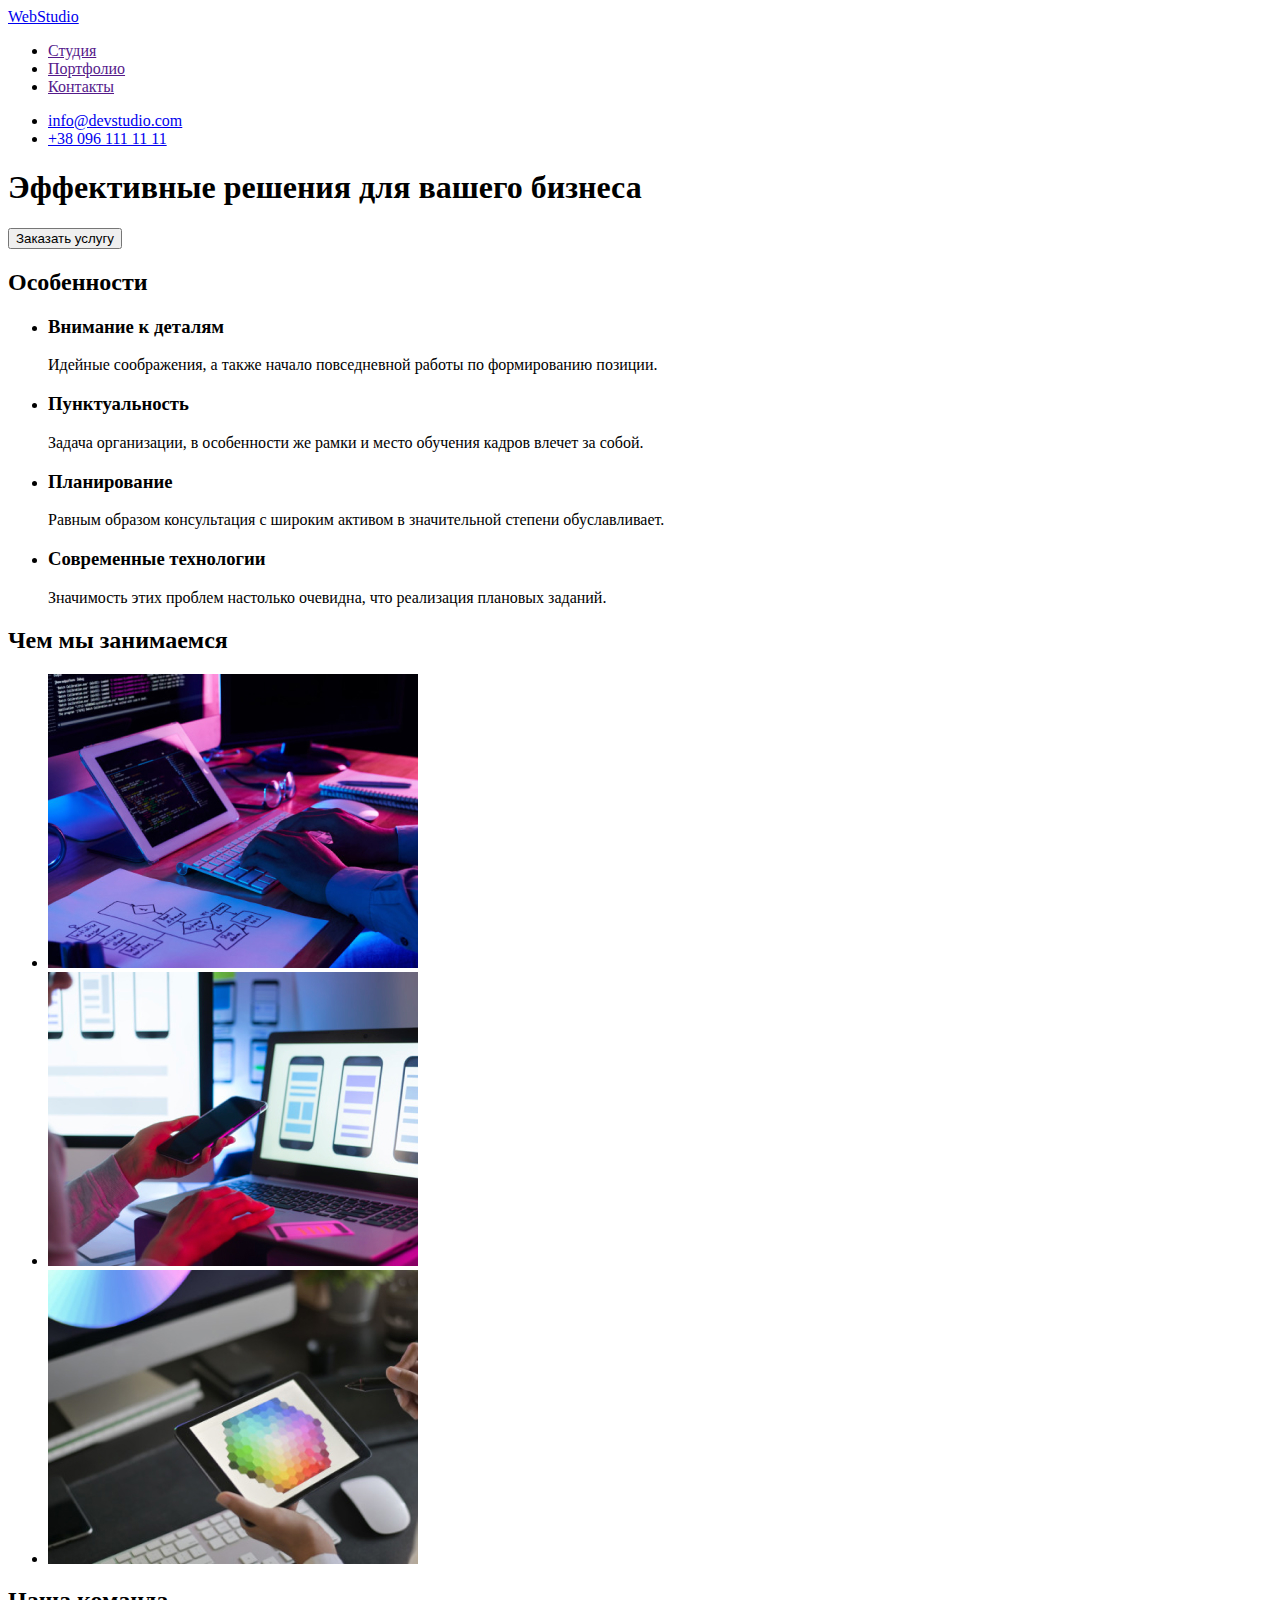
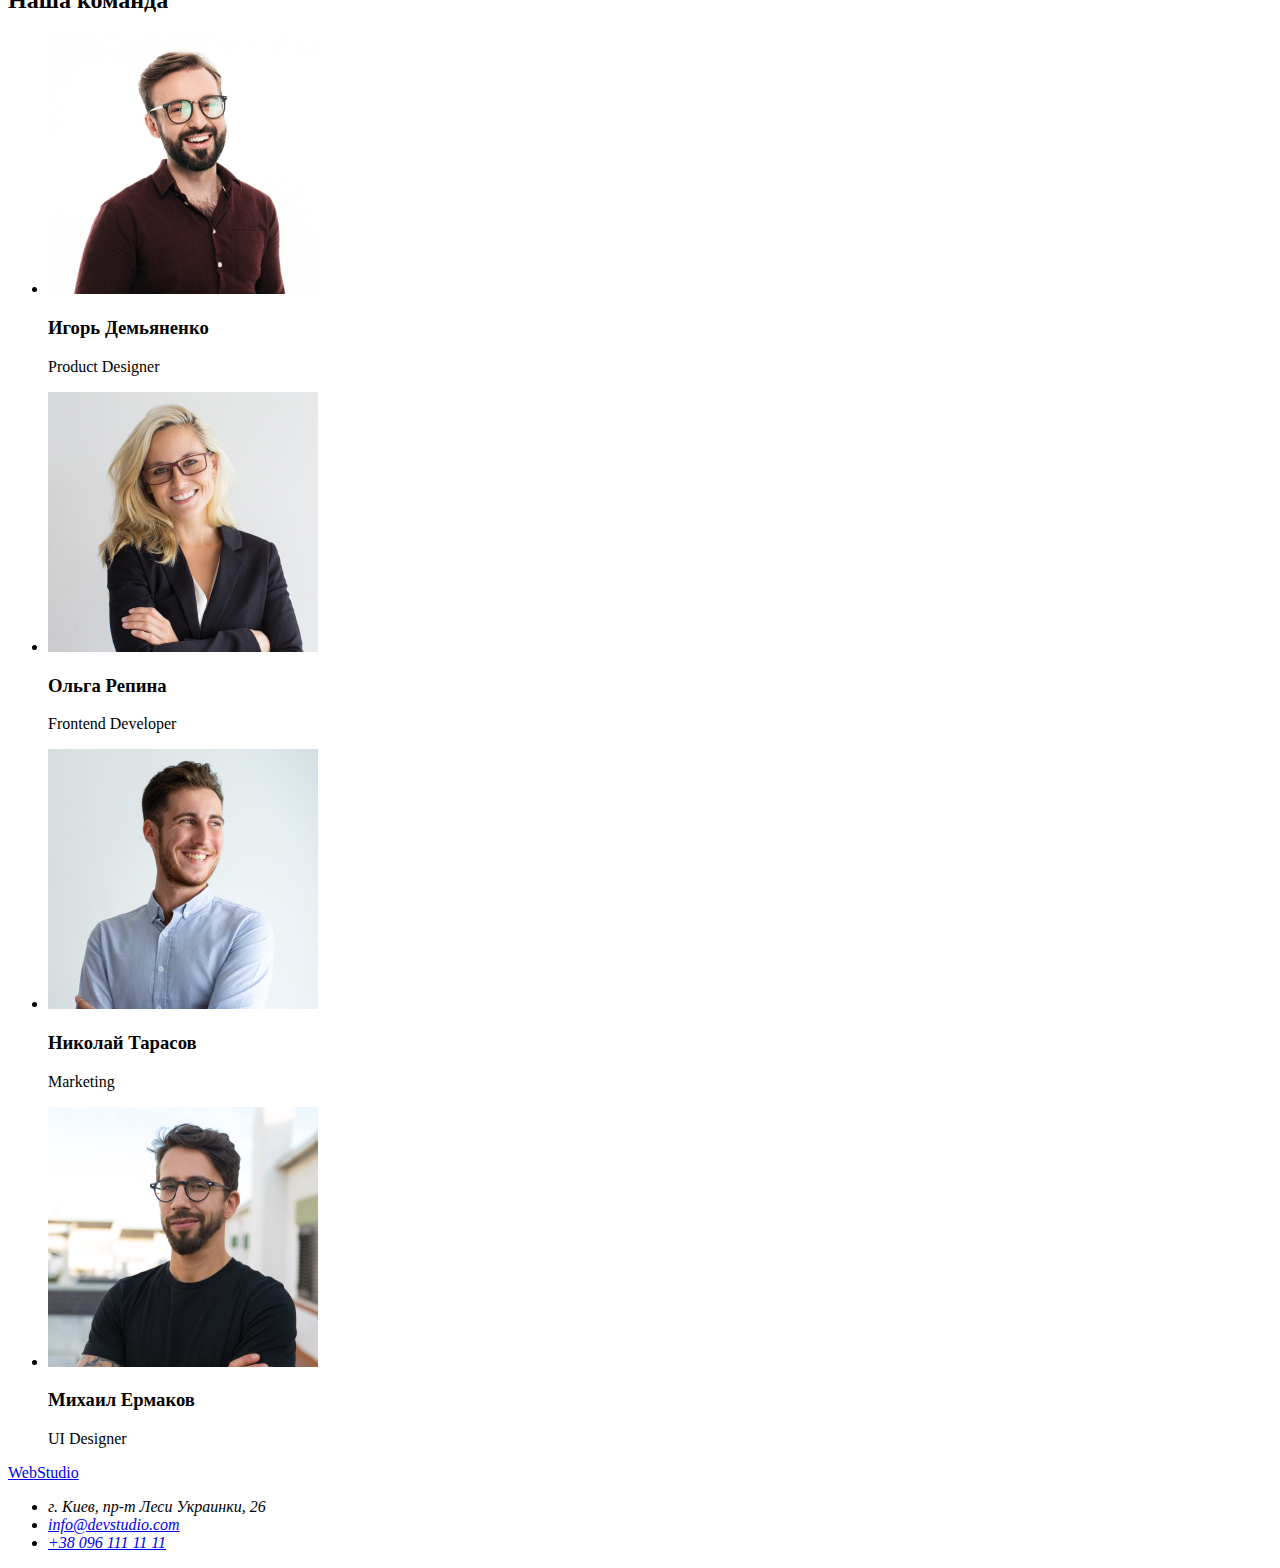
==== index.html @ df08034e "Copy files from first HW" ====
<!DOCTYPE html>
<html lang="ru">
<head>
    <meta charset="UTF-8">
    <meta http-equiv="X-UA-Compatible" content="IE=edge">
    <meta name="viewport" content="width=device-width, initial-scale=1.0">
    <title>Document</title>
</head>
<body>
    <!--Хэдер-->
    <header>
        <nav>
            <a lang="en" href="./index.html">WebStudio</a>
            <ul>
                <li><a href="">Студия</a></li>
                <li><a href="">Портфолио</a></li>
                <li><a href="">Контакты</a></li>
            </ul>
        </nav>
        <ul>
            <li><a lang="en" href="mailto:info@devstudio.com">info@devstudio.com</a></li>
            <li><a href="tel:+380961111111">+38 096 111 11 11</a></li>
        </ul>
    </header>
    <main>
        <!--Окно заказа услуги-->
        <section>
            <h1>Эффективные решения для вашего бизнеса</h1>
            <button type="button">Заказать услугу</button>
        </section>
        <!--Особенности-->
        <section>
            <h2>Особенности</h2>
            <ul>
                <li>
                    <h3>Внимание к деталям</h3>
                    <p>
                        Идейные соображения, а также начало повседневной работы по формированию позиции.
                    </p>
                </li>
                <li>
                    <h3>Пунктуальность</h3>
                    <p>
                        Задача организации, в особенности же рамки и место обучения кадров влечет за собой.
                    </p>
                </li>
                <li>
                    <h3>Планирование</h3>
                    <p>
                        Равным образом консультация с широким активом в значительной степени обуславливает.
                    </p>
                </li>
                <li>
                    <h3>Современные технологии</h3>
                <p>
                    Значимость этих проблем настолько очевидна, что реализация плановых заданий.
                </p>
                </li>
            </ul>
        </section>
        <!--Чем мы занимаемся-->
        <section>
            <h2>Чем мы занимаемся</h2>
            <ul>
                <li>
                    <img src="./images/box1.jpg" alt="Разработка для pc" width="370" height="294">
                </li>
                <li>
                    <img src="./images/box2.jpg" alt="Разработка для телефонов" width="370" height="294">
                </li>
                <li>
                    <img src="./images/box3.jpg" alt="Разработка для планшетов" width="370" height="294">
                </li>
            </ul>
        </section>
        <!--Наша команда-->
        <section>
            <h2>Наша команда</h2>
            <ul>
                <li>
                    <img src="./images/img.jpg" alt="Игорь Демьяненко" width="270" height="260">
                    <h3>Игорь Демьяненко</h3>
                    <p lang="en">
                        Product Designer
                    </p>
                </li>
                <li>
                    <img src="./images/img-2.jpg" alt="Ольга Репина" width="270" height="260">
                    <h3>Ольга Репина</h3>
                    <p lang="en">
                        Frontend Developer
                    </p>
                </li>
                <li>
                    <img src="./images/img-3.jpg" alt="Николай Тарасов" width="270" height="260">
                    <h3>Николай Тарасов</h3>
                    <p lang="en">
                        Marketing
                    </p>
                </li>
                <li>
                    <img src="./images/img-4.jpg" alt="Михаил Ермаков" width="270" height="260">
                    <h3>Михаил Ермаков</h3>
                    <p lang="en">
                        UI Designer
                    </p>
                </li>
            </ul>
        </section>
    </main>
    <!--Футер-->
    <footer>
        <a lang="en" href="./index.html">WebStudio</a>
        <address>
            <ul>
                <li>г. Киев, пр-т Леси Украинки, 26</li>
                <li><a lang="en" href="mailto:info@devstudio.com">info@devstudio.com</a></li>
                <li><a href="tel:+380961111111">+38 096 111 11 11</a></li>
            </ul>
        </address>
    </footer>  
</body>
</html>
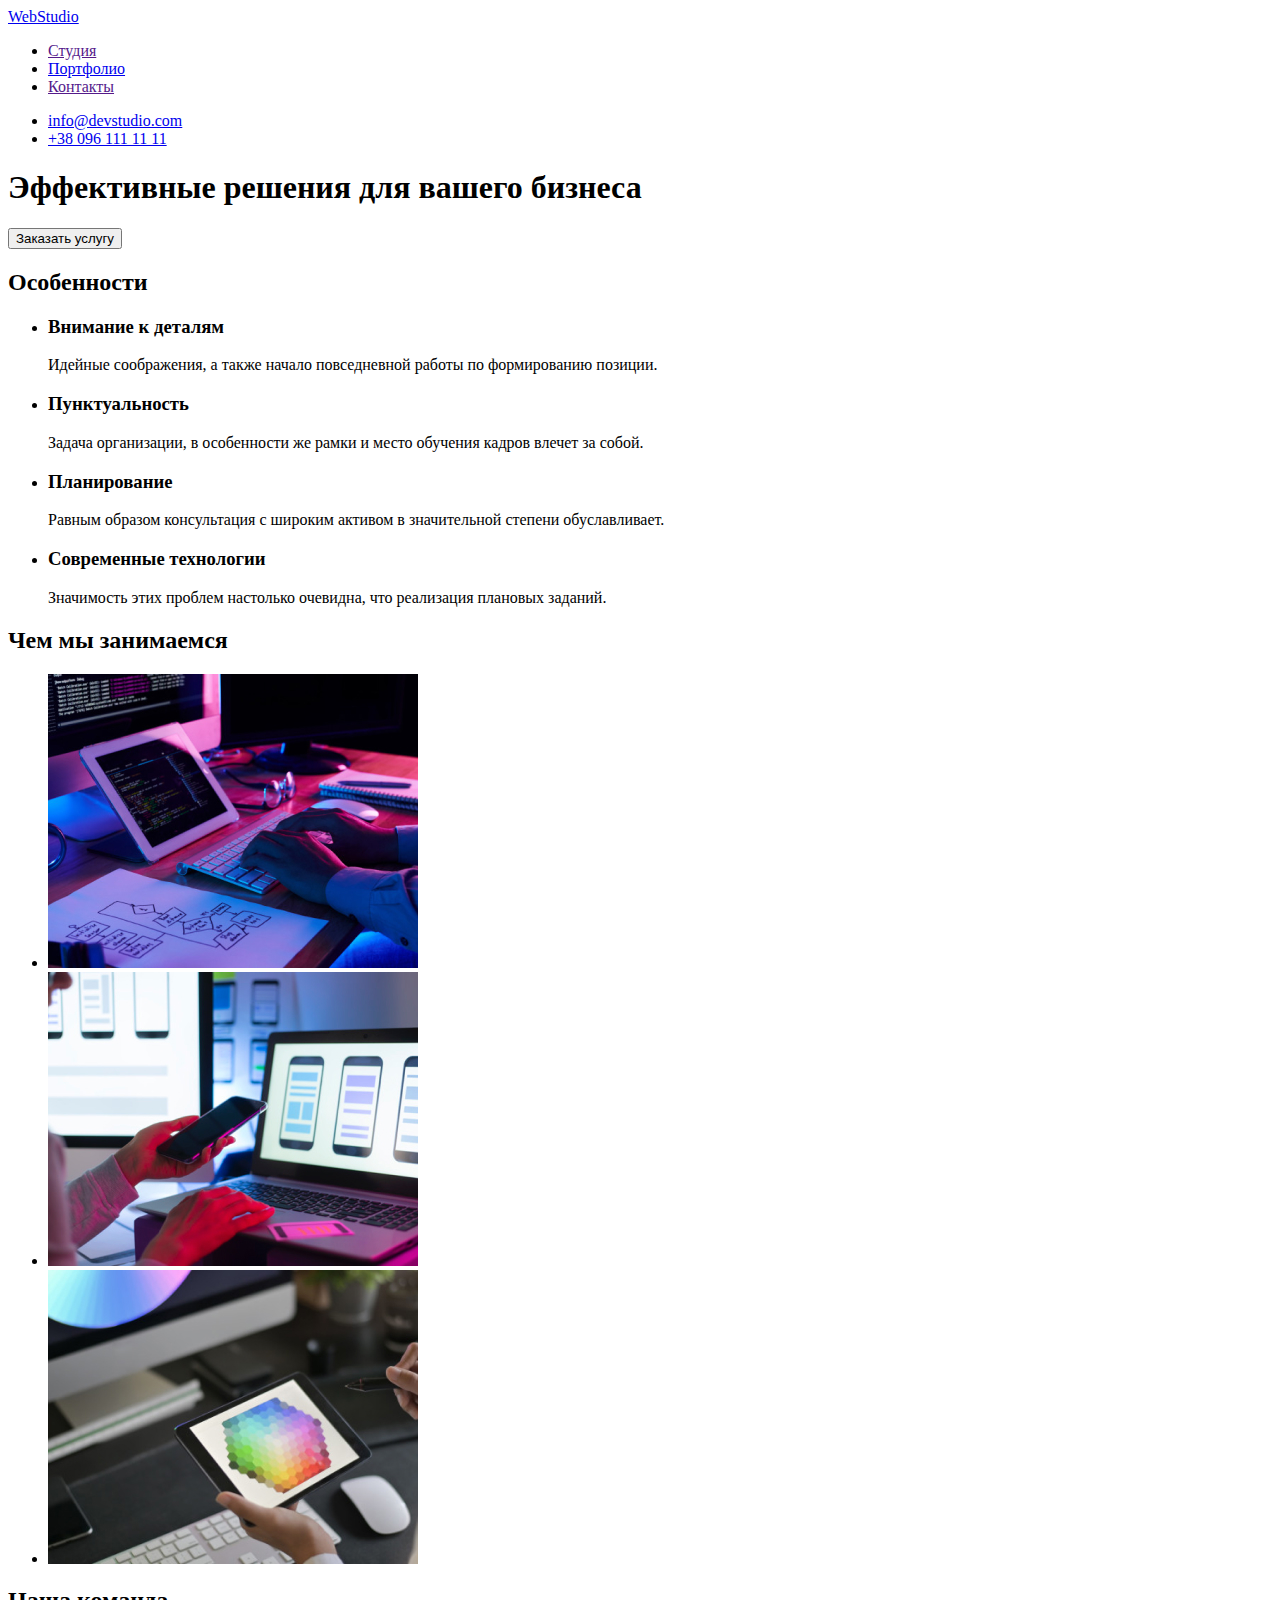
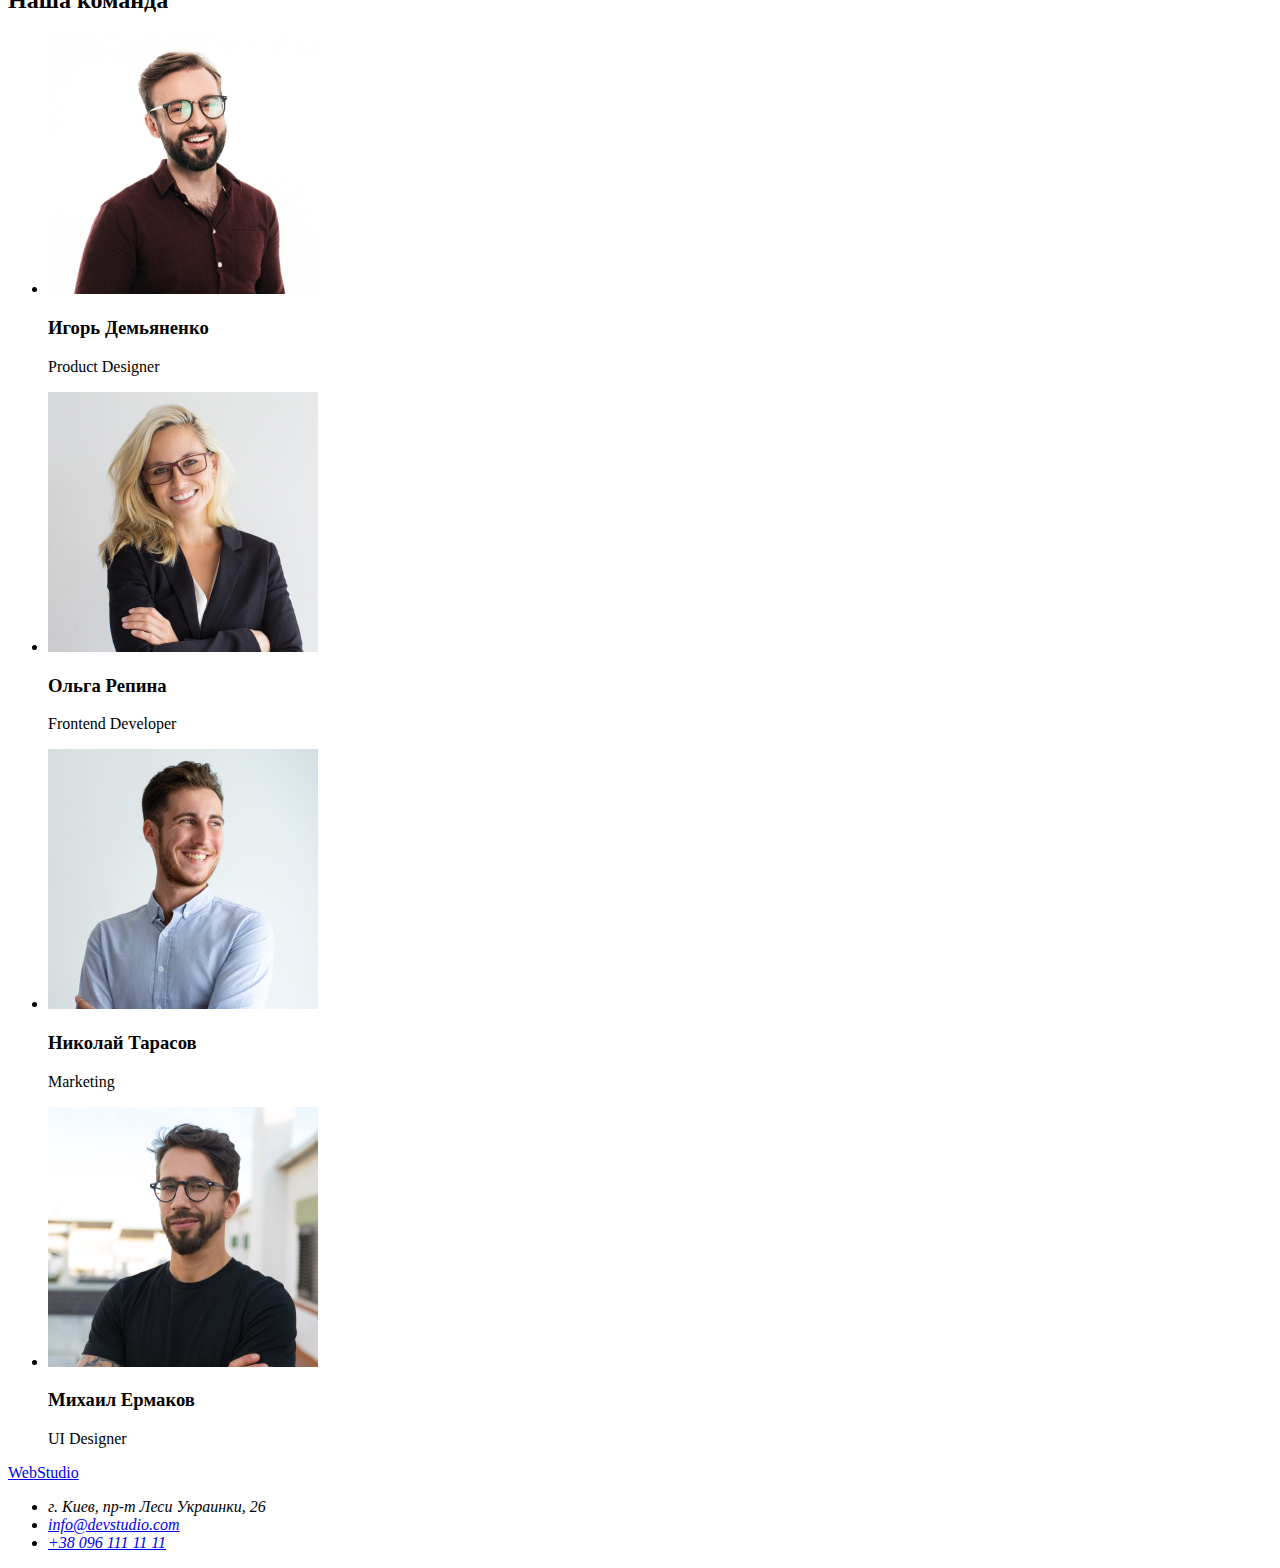
==== commit bba48d1f: "download new img files, create portfolio.html" ====
--- a/index.html
+++ b/index.html
@@ -4,6 +4,14 @@
     <meta charset="UTF-8">
     <meta http-equiv="X-UA-Compatible" content="IE=edge">
     <meta name="viewport" content="width=device-width, initial-scale=1.0">
+    <link rel="preconnect" href="https://fonts.googleapis.com">
+    <link rel="preconnect" href="https://fonts.gstatic.com" crossorigin>
+    <link href="https://fonts.googleapis.com/css2?family=Raleway:wght@700&display=swap" rel="stylesheet">
+    <link rel="preconnect" href="https://fonts.googleapis.com">
+    <link rel="preconnect" href="https://fonts.gstatic.com" crossorigin>
+    <link href="https://fonts.googleapis.com/css2?family=Raleway:wght@700&family=Roboto:wght@400;500;700;900&display=swap"
+        rel="stylesheet">
+    <link rel="stylesheet" href="./css/styles.css">
     <title>Document</title>
 </head>
 <body>
@@ -13,7 +21,7 @@
             <a lang="en" href="./index.html">WebStudio</a>
             <ul>
                 <li><a href="">Студия</a></li>
-                <li><a href="">Портфолио</a></li>
+                <li><a href="./portfolio.html">Портфолио</a></li>
                 <li><a href="">Контакты</a></li>
             </ul>
         </nav>
@@ -63,13 +71,13 @@
             <h2>Чем мы занимаемся</h2>
             <ul>
                 <li>
-                    <img src="./images/box1.jpg" alt="Разработка для pc" width="370" height="294">
+                    <img src="./images/img-1.jpg" alt="Разработка для pc" width="370" height="294">
                 </li>
                 <li>
-                    <img src="./images/box2.jpg" alt="Разработка для телефонов" width="370" height="294">
+                    <img src="./images/img-2.jpg" alt="Разработка для телефонов" width="370" height="294">
                 </li>
                 <li>
-                    <img src="./images/box3.jpg" alt="Разработка для планшетов" width="370" height="294">
+                    <img src="./images/img-3.jpg" alt="Разработка для планшетов" width="370" height="294">
                 </li>
             </ul>
         </section>
@@ -78,28 +86,28 @@
             <h2>Наша команда</h2>
             <ul>
                 <li>
-                    <img src="./images/img.jpg" alt="Игорь Демьяненко" width="270" height="260">
+                    <img src="./images/img-4.jpg" alt="Игорь Демьяненко" width="270" height="260">
                     <h3>Игорь Демьяненко</h3>
                     <p lang="en">
                         Product Designer
                     </p>
                 </li>
                 <li>
-                    <img src="./images/img-2.jpg" alt="Ольга Репина" width="270" height="260">
+                    <img src="./images/img-5.jpg" alt="Ольга Репина" width="270" height="260">
                     <h3>Ольга Репина</h3>
                     <p lang="en">
                         Frontend Developer
                     </p>
                 </li>
                 <li>
-                    <img src="./images/img-3.jpg" alt="Николай Тарасов" width="270" height="260">
+                    <img src="./images/img-6.jpg" alt="Николай Тарасов" width="270" height="260">
                     <h3>Николай Тарасов</h3>
                     <p lang="en">
                         Marketing
                     </p>
                 </li>
                 <li>
-                    <img src="./images/img-4.jpg" alt="Михаил Ермаков" width="270" height="260">
+                    <img src="./images/img-7.jpg" alt="Михаил Ермаков" width="270" height="260">
                     <h3>Михаил Ермаков</h3>
                     <p lang="en">
                         UI Designer
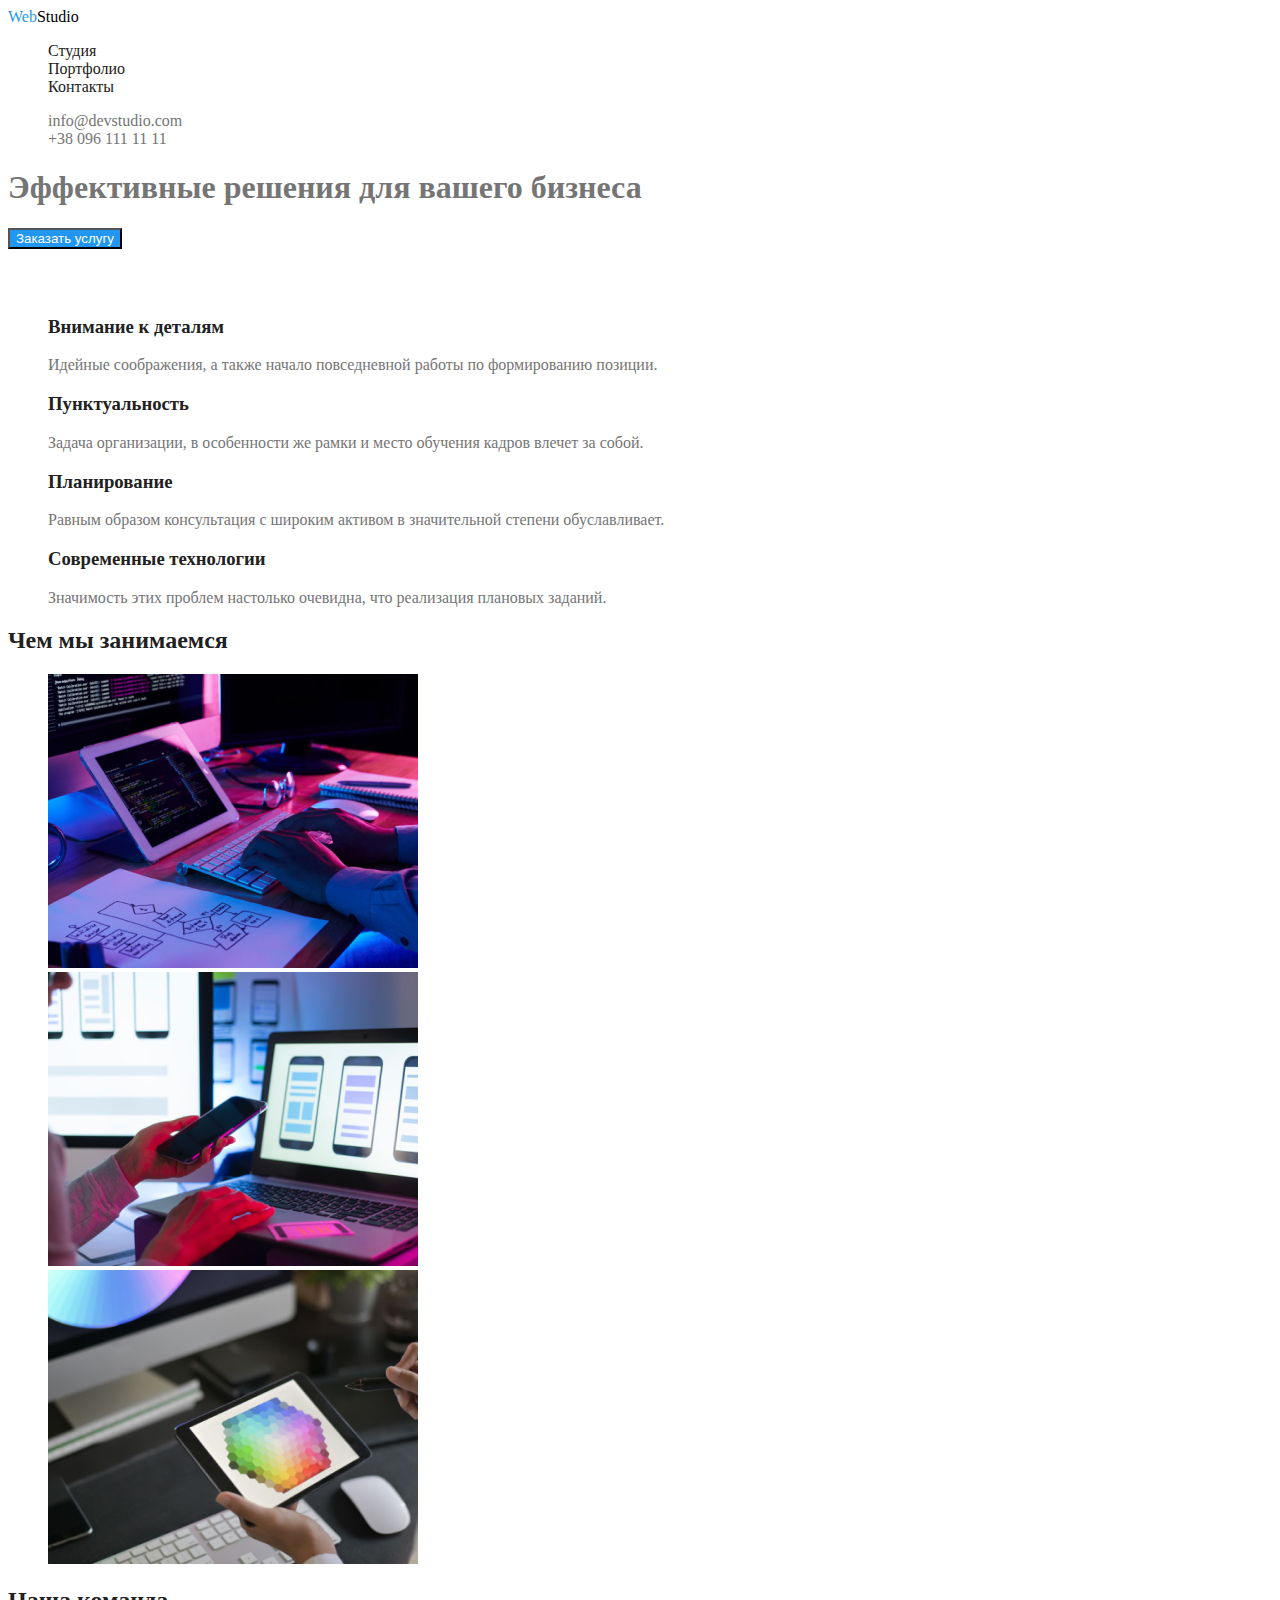
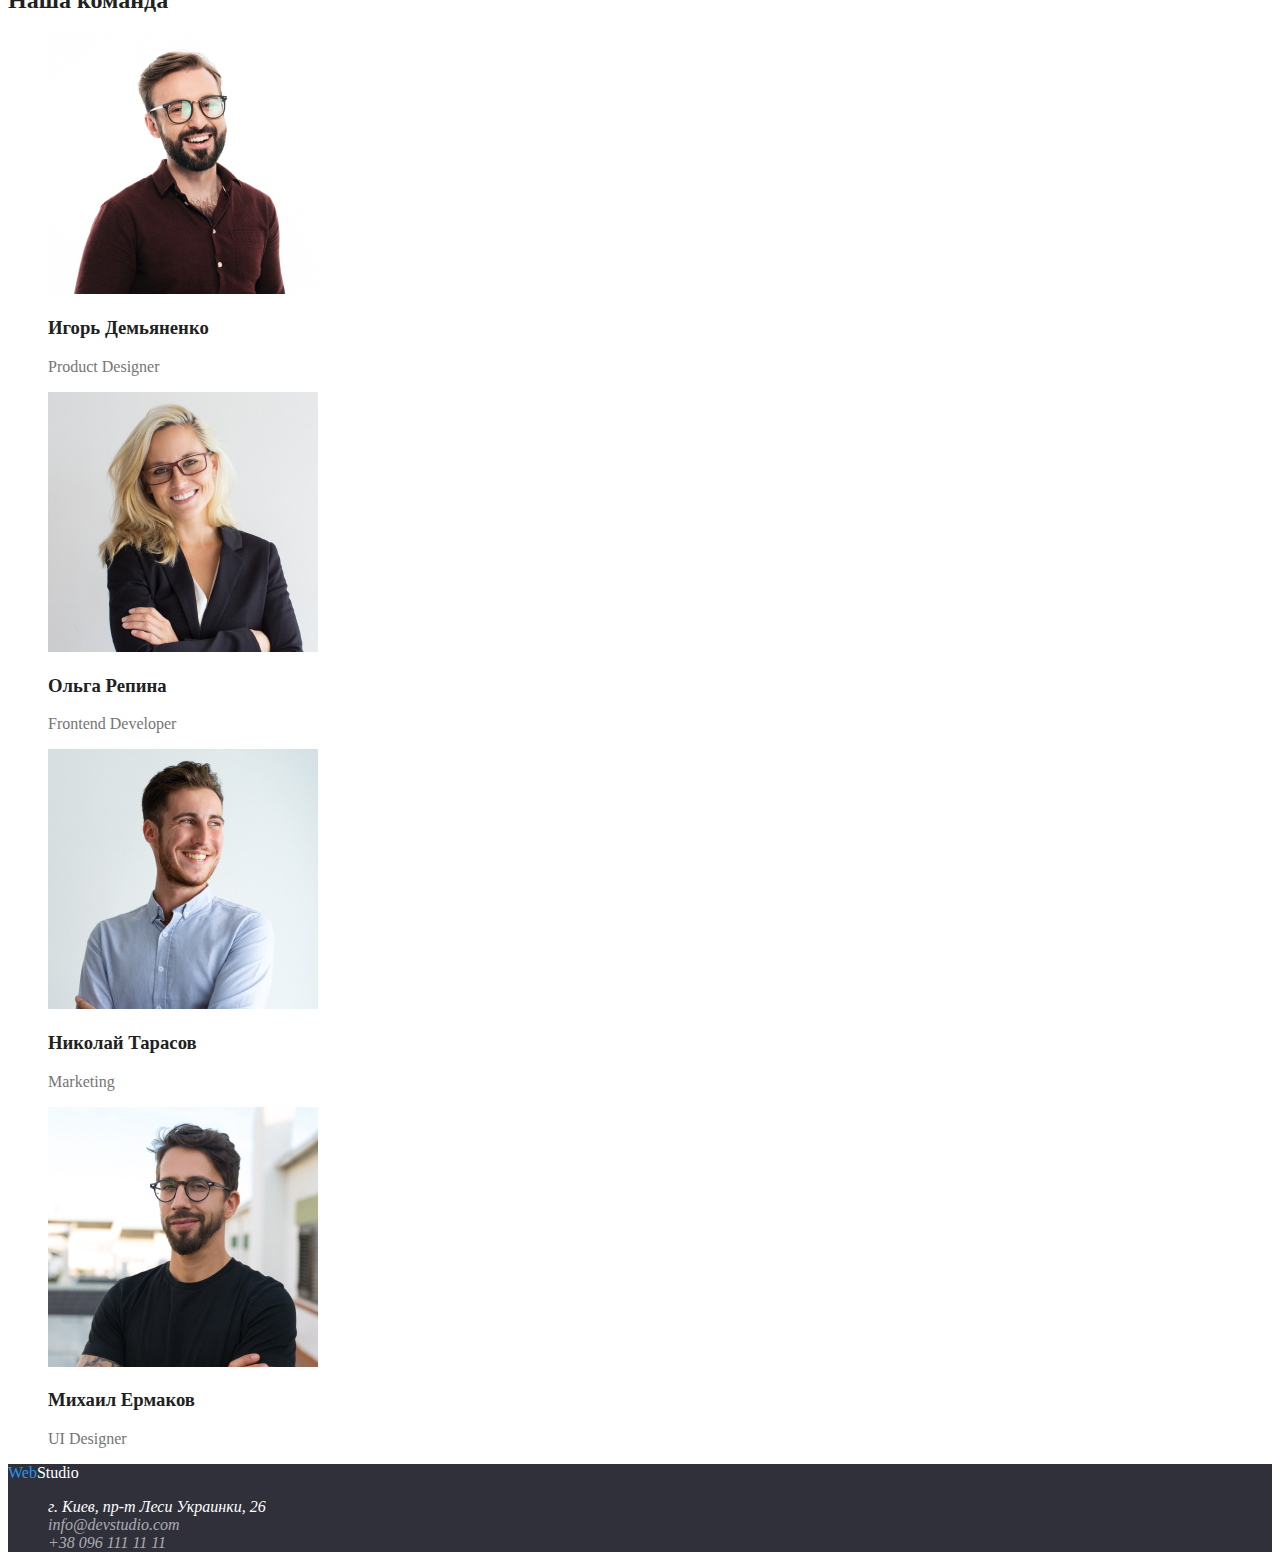
==== commit 859136ec: "edit style.css" ====
--- a/index.html
+++ b/index.html
@@ -14,52 +14,52 @@
     <link rel="stylesheet" href="./css/styles.css">
     <title>Document</title>
 </head>
-<body>
+<body class="page">
     <!--Хэдер-->
-    <header>
-        <nav>
-            <a lang="en" href="./index.html">WebStudio</a>
-            <ul>
-                <li><a href="">Студия</a></li>
-                <li><a href="./portfolio.html">Портфолио</a></li>
-                <li><a href="">Контакты</a></li>
+    <header class="header">
+        <nav class="header-nav">
+            <a class="header-logo" lang="en" href="./index.html"> <span class="logo-part">Web</span>Studio</a>
+            <ul class="header-list">
+                <li><a class="header-link" href="">Студия</a></li>
+                <li><a class="header-link" href="./portfolio.html">Портфолио</a></li>
+                <li><a class="header-link" href="">Контакты</a></li>
             </ul>
         </nav>
-        <ul>
-            <li><a lang="en" href="mailto:info@devstudio.com">info@devstudio.com</a></li>
-            <li><a href="tel:+380961111111">+38 096 111 11 11</a></li>
+        <ul class="header-list-contact">
+            <li><a class="header-contact" href="mailto:info@devstudio.com">info@devstudio.com</a></li>
+            <li><a class="header-contact" href="tel:+380961111111">+38 096 111 11 11</a></li>
         </ul>
     </header>
     <main>
         <!--Окно заказа услуги-->
         <section>
             <h1>Эффективные решения для вашего бизнеса</h1>
-            <button type="button">Заказать услугу</button>
+            <button class="button" type="button">Заказать услугу</button>
         </section>
         <!--Особенности-->
         <section>
-            <h2>Особенности</h2>
-            <ul>
+            <h2 class="section-peculiarities">Особенности</h2>
+            <ul class="main-list">
                 <li>
-                    <h3>Внимание к деталям</h3>
+                    <h3 class="section-header">Внимание к деталям</h3>
                     <p>
                         Идейные соображения, а также начало повседневной работы по формированию позиции.
                     </p>
                 </li>
                 <li>
-                    <h3>Пунктуальность</h3>
+                    <h3 class="section-header">Пунктуальность</h3>
                     <p>
                         Задача организации, в особенности же рамки и место обучения кадров влечет за собой.
                     </p>
                 </li>
                 <li>
-                    <h3>Планирование</h3>
+                    <h3 class="section-header">Планирование</h3>
                     <p>
                         Равным образом консультация с широким активом в значительной степени обуславливает.
                     </p>
                 </li>
                 <li>
-                    <h3>Современные технологии</h3>
+                    <h3 class="section-header">Современные технологии</h3>
                 <p>
                     Значимость этих проблем настолько очевидна, что реализация плановых заданий.
                 </p>
@@ -67,9 +67,9 @@
             </ul>
         </section>
         <!--Чем мы занимаемся-->
-        <section>
-            <h2>Чем мы занимаемся</h2>
-            <ul>
+        <section class="section-work">
+            <h2 class="section-header">Чем мы занимаемся</h2>
+            <ul class="section-work-list">
                 <li>
                     <img src="./images/img-1.jpg" alt="Разработка для pc" width="370" height="294">
                 </li>
@@ -82,33 +82,33 @@
             </ul>
         </section>
         <!--Наша команда-->
-        <section>
-            <h2>Наша команда</h2>
-            <ul>
+        <section class="team">
+            <h2 class="section-header">Наша команда</h2>
+            <ul class="team-list">
                 <li>
                     <img src="./images/img-4.jpg" alt="Игорь Демьяненко" width="270" height="260">
-                    <h3>Игорь Демьяненко</h3>
+                    <h3 class="team-name">Игорь Демьяненко</h3>
                     <p lang="en">
                         Product Designer
                     </p>
                 </li>
                 <li>
                     <img src="./images/img-5.jpg" alt="Ольга Репина" width="270" height="260">
-                    <h3>Ольга Репина</h3>
+                    <h3 class="team-name">Ольга Репина</h3>
                     <p lang="en">
                         Frontend Developer
                     </p>
                 </li>
                 <li>
                     <img src="./images/img-6.jpg" alt="Николай Тарасов" width="270" height="260">
-                    <h3>Николай Тарасов</h3>
+                    <h3 class="team-name">Николай Тарасов</h3>
                     <p lang="en">
                         Marketing
                     </p>
                 </li>
                 <li>
                     <img src="./images/img-7.jpg" alt="Михаил Ермаков" width="270" height="260">
-                    <h3>Михаил Ермаков</h3>
+                    <h3 class="team-name">Михаил Ермаков</h3>
                     <p lang="en">
                         UI Designer
                     </p>
@@ -117,13 +117,13 @@
         </section>
     </main>
     <!--Футер-->
-    <footer>
-        <a lang="en" href="./index.html">WebStudio</a>
+    <footer class="footer">
+        <a class="footer-logo" lang="en" href="./index.html"> <span class="logo-part">Web</span>Studio</a>
         <address>
-            <ul>
+            <ul class="footer-list">
                 <li>г. Киев, пр-т Леси Украинки, 26</li>
-                <li><a lang="en" href="mailto:info@devstudio.com">info@devstudio.com</a></li>
-                <li><a href="tel:+380961111111">+38 096 111 11 11</a></li>
+                <li><a class="footer-contact" lang="en" href="mailto:info@devstudio.com">info@devstudio.com</a></li>
+                <li><a class="footer-contact" href="tel:+380961111111">+38 096 111 11 11</a></li>
             </ul>
         </address>
     </footer>  
--- a/css/styles.css
+++ b/css/styles.css
@@ -0,0 +1,85 @@
+:root {
+    --main-white-color: #ffffff;
+    --main-text-color: #757575;
+    --second-text-color: #212121;
+    --accent-color: #2196F3;
+}
+.page {
+    background-color: #ffffff;
+    color: var(--main-text-color);
+}
+.header-logo {
+    text-decoration: none;
+    color: #000000;
+}
+.header-logo:focus {
+    color: #000000;
+}
+.logo-part {
+    color: var(--accent-color);
+}
+.header-list {
+    list-style: none;
+    color: var(--second-text-color);
+}
+.header-link {
+    text-decoration: none;
+    color: var(--second-text-color);
+}
+.header-link:hover,
+.header-link:focus {
+    color: var(--accent-color);
+}
+.header-list-contact {
+    list-style: none;
+}
+.header-contact {
+    text-decoration: none;
+    color: var(--main-text-color);
+}
+.header-contact:hover,
+.header-contact:focus {
+    color: var(--accent-color);
+}
+.main-list {
+    list-style: none;
+}
+.button {
+    background-color: #2196F3;
+    color: #ffffff;
+}
+.section-peculiarities {
+    color: #ffffff;
+}
+.section-header {
+    color: var(--second-text-color);
+}
+.section-work-list {
+    list-style: none;
+}
+.team-list {
+    list-style: none;
+}
+.team-name {
+    color: var(--second-text-color);
+}
+/*Footer*/
+.footer {
+    background-color: #2F303A;
+    color: var(--main-white-color);
+}
+.footer-logo {
+    text-decoration: none;
+    color: var(--main-white-color);
+}
+.footer-list {
+    list-style: none;
+}
+.footer-contact {
+    text-decoration: none;
+    color: rgba(255, 255, 255, 0.6);
+}
+.footer-contact:hover,
+.footer-contact:focus {
+    color: var(--accent-color);
+}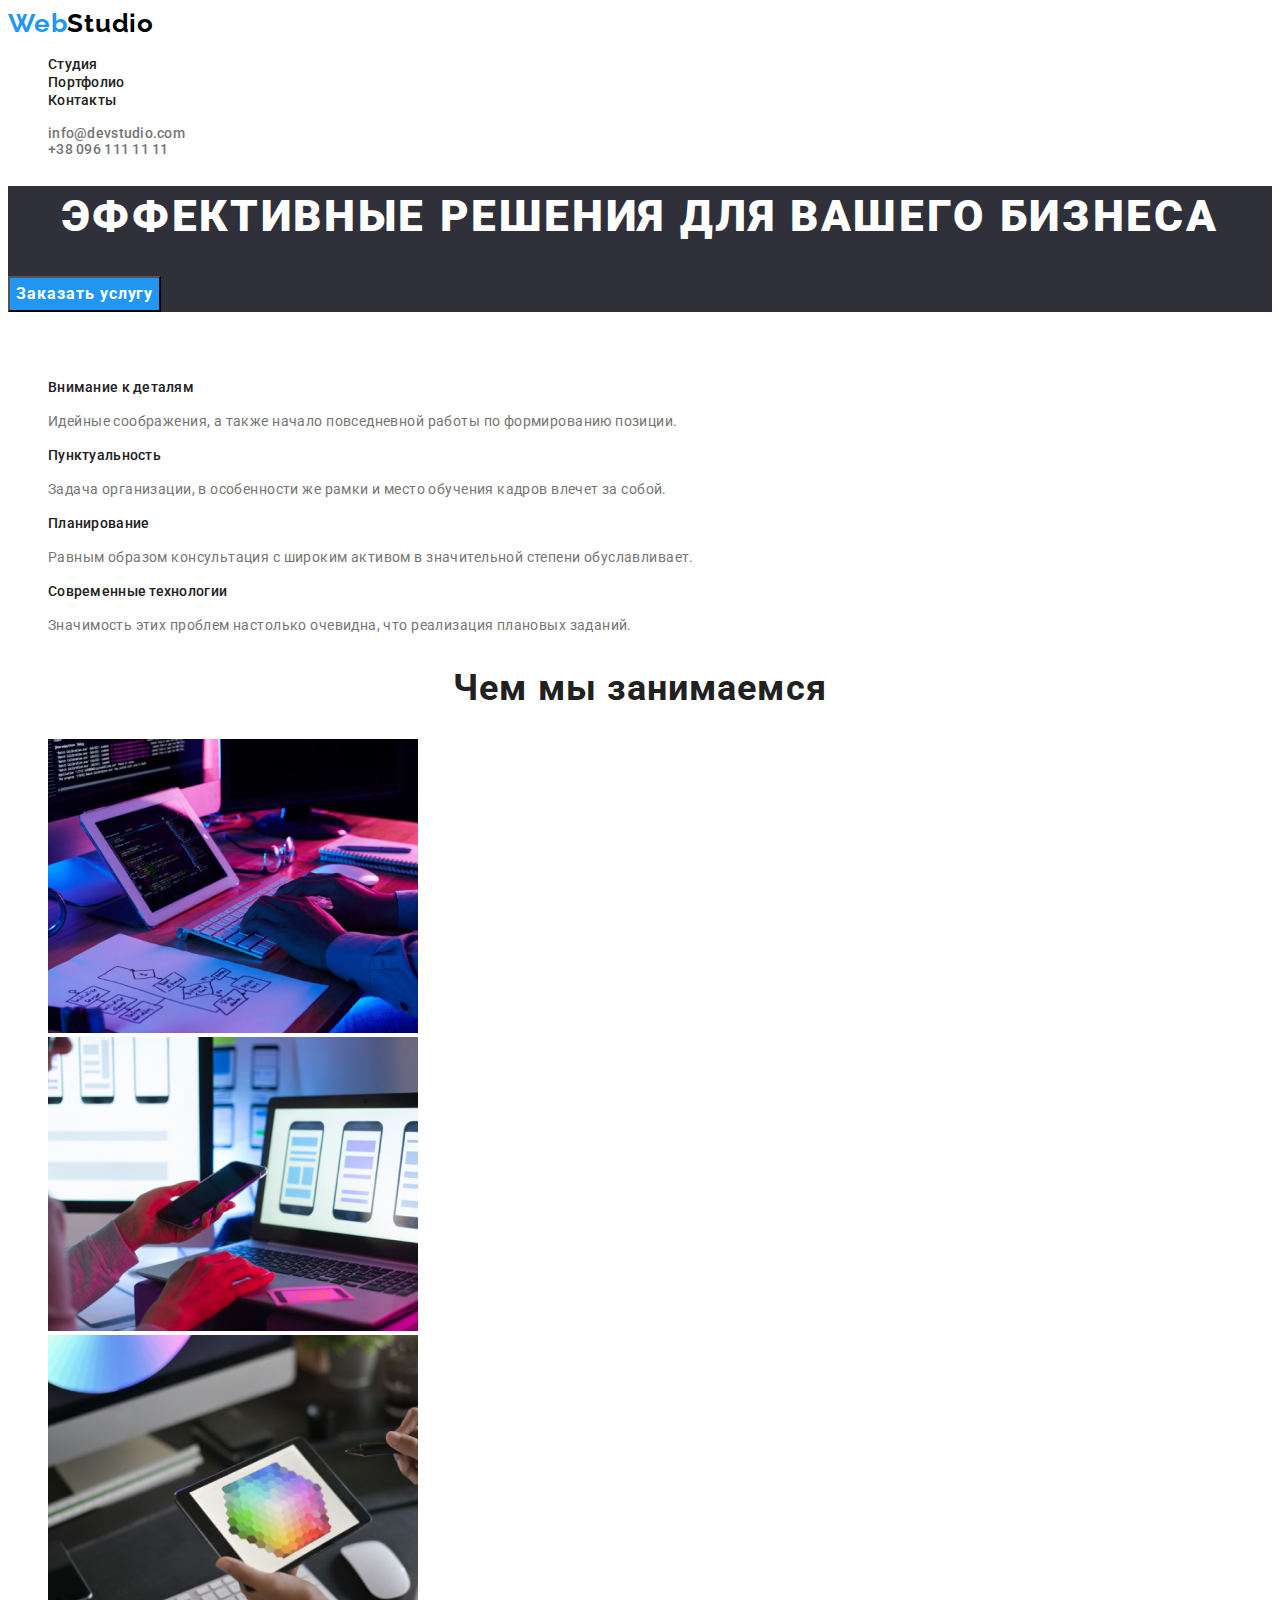
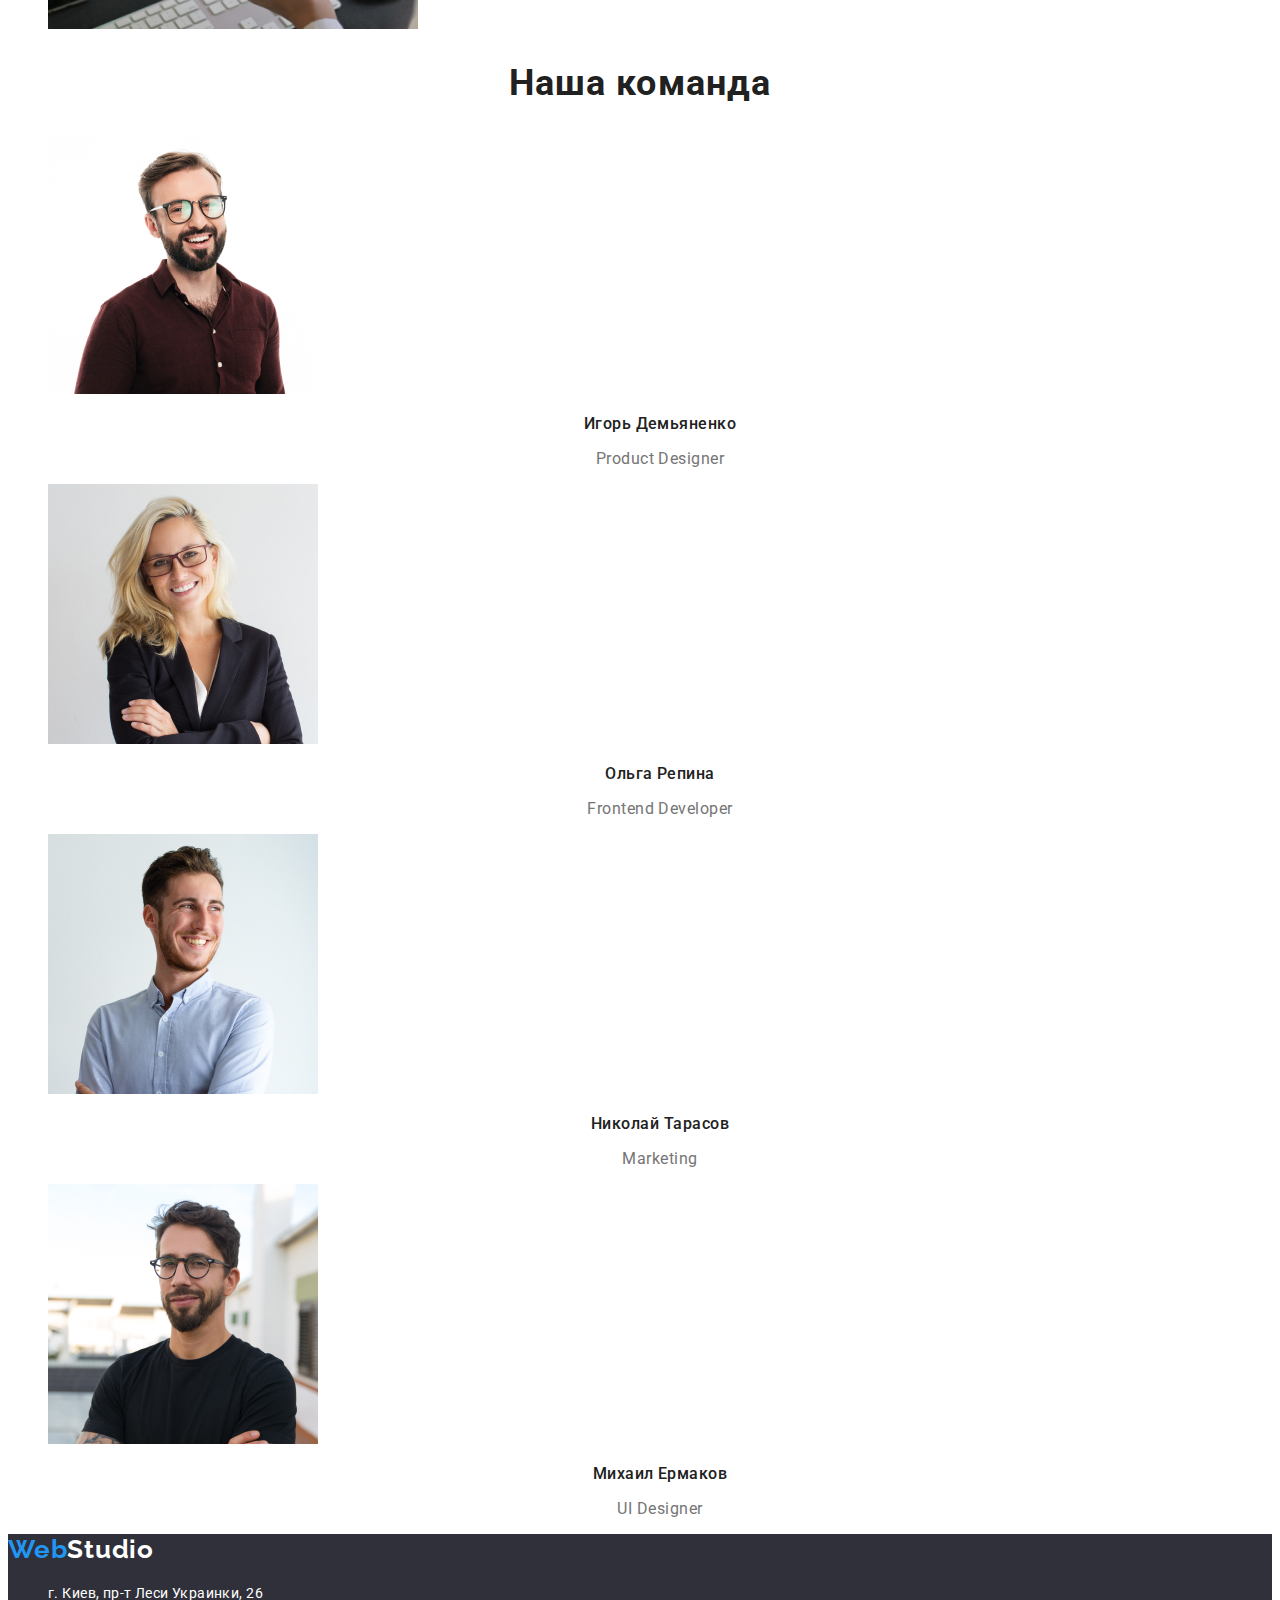
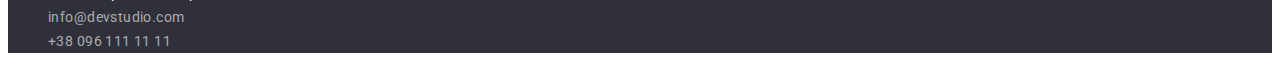
==== commit 777c6d82: "correct index.html,portfolio.html; correct style.css" ====
--- a/index.html
+++ b/index.html
@@ -14,7 +14,7 @@
     <link rel="stylesheet" href="./css/styles.css">
     <title>Document</title>
 </head>
-<body class="page">
+<body class="page-index">
     <!--Хэдер-->
     <header class="header">
         <nav class="header-nav">
@@ -32,43 +32,43 @@
     </header>
     <main>
         <!--Окно заказа услуги-->
-        <section>
-            <h1>Эффективные решения для вашего бизнеса</h1>
-            <button class="button" type="button">Заказать услугу</button>
+        <section class="main">
+            <h1 class="main-title">Эффективные решения для вашего бизнеса</h1>
+            <button class="main-button" type="button">Заказать услугу</button>
         </section>
         <!--Особенности-->
         <section>
-            <h2 class="section-peculiarities">Особенности</h2>
-            <ul class="main-list">
+            <h2 class="peculiarities">Особенности</h2>
+            <ul class="peculiarities-list">
                 <li>
-                    <h3 class="section-header">Внимание к деталям</h3>
-                    <p>
+                    <h3 class="peculiarities-header">Внимание к деталям</h3>
+                    <p class="peculiarities-text">
                         Идейные соображения, а также начало повседневной работы по формированию позиции.
                     </p>
                 </li>
                 <li>
-                    <h3 class="section-header">Пунктуальность</h3>
-                    <p>
+                    <h3 class="peculiarities-header">Пунктуальность</h3>
+                    <p class="peculiarities-text">
                         Задача организации, в особенности же рамки и место обучения кадров влечет за собой.
                     </p>
                 </li>
                 <li>
-                    <h3 class="section-header">Планирование</h3>
-                    <p>
+                    <h3 class="peculiarities-header">Планирование</h3>
+                    <p class="peculiarities-text">
                         Равным образом консультация с широким активом в значительной степени обуславливает.
                     </p>
                 </li>
                 <li>
-                    <h3 class="section-header">Современные технологии</h3>
-                <p>
+                    <h3 class="peculiarities-header">Современные технологии</h3>
+                <p class="peculiarities-text">
                     Значимость этих проблем настолько очевидна, что реализация плановых заданий.
                 </p>
                 </li>
             </ul>
         </section>
         <!--Чем мы занимаемся-->
-        <section class="section-work">
-            <h2 class="section-header">Чем мы занимаемся</h2>
+        <section class="work">
+            <h2 class="work-header">Чем мы занимаемся</h2>
             <ul class="section-work-list">
                 <li>
                     <img src="./images/img-1.jpg" alt="Разработка для pc" width="370" height="294">
@@ -83,33 +83,33 @@
         </section>
         <!--Наша команда-->
         <section class="team">
-            <h2 class="section-header">Наша команда</h2>
+            <h2 class="team-header">Наша команда</h2>
             <ul class="team-list">
                 <li>
                     <img src="./images/img-4.jpg" alt="Игорь Демьяненко" width="270" height="260">
                     <h3 class="team-name">Игорь Демьяненко</h3>
-                    <p lang="en">
+                    <p class="team-position" lang="en">
                         Product Designer
                     </p>
                 </li>
                 <li>
                     <img src="./images/img-5.jpg" alt="Ольга Репина" width="270" height="260">
                     <h3 class="team-name">Ольга Репина</h3>
-                    <p lang="en">
+                    <p class="team-position" lang="en">
                         Frontend Developer
                     </p>
                 </li>
                 <li>
                     <img src="./images/img-6.jpg" alt="Николай Тарасов" width="270" height="260">
                     <h3 class="team-name">Николай Тарасов</h3>
-                    <p lang="en">
+                    <p class="team-position" lang="en">
                         Marketing
                     </p>
                 </li>
                 <li>
                     <img src="./images/img-7.jpg" alt="Михаил Ермаков" width="270" height="260">
                     <h3 class="team-name">Михаил Ермаков</h3>
-                    <p lang="en">
+                    <p class="team-position" lang="en">
                         UI Designer
                     </p>
                 </li>
@@ -121,7 +121,7 @@
         <a class="footer-logo" lang="en" href="./index.html"> <span class="logo-part">Web</span>Studio</a>
         <address>
             <ul class="footer-list">
-                <li>г. Киев, пр-т Леси Украинки, 26</li>
+                <li class="footer-adress">г. Киев, пр-т Леси Украинки, 26</li>
                 <li><a class="footer-contact" lang="en" href="mailto:info@devstudio.com">info@devstudio.com</a></li>
                 <li><a class="footer-contact" href="tel:+380961111111">+38 096 111 11 11</a></li>
             </ul>
--- a/css/styles.css
+++ b/css/styles.css
@@ -4,82 +4,257 @@
     --second-text-color: #212121;
     --accent-color: #2196F3;
 }
-.page {
+
+/*header*/
+
+.header-logo {
+    font-family: 'Raleway';
+    font-style: normal;
+    font-weight: 700;
+    font-size: 26px;
+    line-height: 31px;
+    letter-spacing: 0.03em;
+    text-decoration: none;
+    color: #000000;
+}
+.header-logo:focus {
+    color: #000000;
+}
+.logo-part {
+    color: var(--accent-color);
+}
+.header-list {
+    list-style: none;
+    color: var(--second-text-color);
+}
+.header-link {
+    font-family: 'Roboto';
+    font-style: normal;
+    font-weight: 500;
+    font-size: 14px;
+    line-height: 16px;
+    letter-spacing: 0.02em;
+    text-decoration: none;
+    color: var(--second-text-color);
+}
+.header-link:hover,
+.header-link:focus {
+    color: var(--accent-color);
+}
+.header-list-contact {
+    font-family: 'Roboto';
+    font-style: normal;
+    font-weight: 500;
+    font-size: 14px;
+    line-height: 16px;
+    letter-spacing: 0.02em;
+    list-style: none;
+}
+.header-contact {
+    text-decoration: none;
+    color: var(--main-text-color);
+}
+.header-contact:hover,
+.header-contact:focus {
+    color: var(--accent-color);
+}
+
+/*Footer*/
+
+.footer {
+    background-color: #2F303A;
+    color: var(--main-white-color);
+}
+
+.footer-logo {
+    font-family: 'Raleway';
+    font-style: normal;
+    font-weight: 700;
+    font-size: 26px;
+    line-height: 31px;
+    letter-spacing: 0.03em;
+    text-decoration: none;
+    color: var(--main-white-color);
+}
+
+.footer-list {
+    list-style: none;
+}
+.footer-adress {
+    font-family: 'Roboto';
+    font-style: normal;
+    font-weight: 400;
+    font-size: 14px;
+    line-height: 24px;
+    letter-spacing: 0.03em;
+}
+
+.footer-contact {
+    font-family: 'Roboto';
+    font-style: normal;
+    font-weight: 400;
+    font-size: 14px;
+    line-height: 24px;
+    letter-spacing: 0.03em;
+    text-decoration: none;
+    color: rgba(255, 255, 255, 0.6);
+}
+
+.footer-contact:hover,
+.footer-contact:focus {
+    color: var(--accent-color);
+}
+
+/*main index.html*/
+
+.page-index {
     background-color: #ffffff;
     color: var(--main-text-color);
 }
-.header-logo {
-    text-decoration: none;
-    color: #000000;
-}
-.header-logo:focus {
-    color: #000000;
-}
-.logo-part {
-    color: var(--accent-color);
-}
-.header-list {
-    list-style: none;
-    color: var(--second-text-color);
-}
-.header-link {
-    text-decoration: none;
-    color: var(--second-text-color);
-}
-.header-link:hover,
-.header-link:focus {
-    color: var(--accent-color);
-}
-.header-list-contact {
-    list-style: none;
-}
-.header-contact {
-    text-decoration: none;
-    color: var(--main-text-color);
-}
-.header-contact:hover,
-.header-contact:focus {
-    color: var(--accent-color);
-}
-.main-list {
-    list-style: none;
+.main {
+    background-color: #2F303A;
+}
+.main-title {
+    font-family: 'Roboto';
+    font-style: normal;
+    font-weight: 900;
+    font-size: 44px;
+    line-height: 60px;
+    text-align: center;
+    letter-spacing: 0.06em;
+    text-transform: uppercase;
+    color: var(--main-white-color);
+}
+.main-button {
+    font-family: 'Roboto';
+    font-style: normal;
+    font-weight: 700;
+    font-size: 16px;
+    line-height: 30px;
+    display: flex;
+    align-items: center;
+    text-align: center;
+    letter-spacing: 0.06em;
+    background-color: var(--accent-color);
+    color: var(--main-white-color);
 }
 .button {
     background-color: #2196F3;
     color: #ffffff;
 }
-.section-peculiarities {
+.peculiarities {
     color: #ffffff;
 }
-.section-header {
+.peculiarities-list {
+    list-style: none;
+}
+.peculiarities-header {
+    font-family: 'Roboto';
+    font-style: normal;
+    font-weight: 500;
+    font-size: 14px;
+    line-height: 16px;
+    letter-spacing: 0.02em;
+    color: var(--second-text-color);
+}
+.peculiarities-text {
+    font-family: 'Roboto';
+    font-style: normal;
+    font-weight: 400;
+    font-size: 14px;
+    line-height: 24px;
+    letter-spacing: 0.03em;
+}
+.work-header {
+    font-family: 'Roboto';
+    font-style: normal;
+    font-weight: 700;
+    font-size: 36px;
+    line-height: 42px;
+    text-align: center;
+    letter-spacing: 0.03em;
     color: var(--second-text-color);
 }
 .section-work-list {
     list-style: none;
 }
+.team-header {
+    font-family: 'Roboto';
+    font-style: normal;
+    font-weight: 700;
+    font-size: 36px;
+    line-height: 42px;
+    text-align: center;
+    letter-spacing: 0.03em;
+    color: var(--second-text-color);
+}
 .team-list {
     list-style: none;
 }
 .team-name {
-    color: var(--second-text-color);
-}
-/*Footer*/
-.footer {
-    background-color: #2F303A;
-    color: var(--main-white-color);
-}
-.footer-logo {
-    text-decoration: none;
-    color: var(--main-white-color);
-}
-.footer-list {
-    list-style: none;
-}
-.footer-contact {
-    text-decoration: none;
-    color: rgba(255, 255, 255, 0.6);
-}
-.footer-contact:hover,
-.footer-contact:focus {
-    color: var(--accent-color);
+    font-family: 'Roboto';
+    font-style: normal;
+    font-weight: 500;
+    font-size: 16px;
+    line-height: 19px;
+    text-align: center;
+    letter-spacing: 0.03em;
+    color: var(--second-text-color);
+}
+.team-position {
+    font-family: 'Roboto';
+    font-style: normal;
+    font-weight: 400;
+    font-size: 16px;
+    line-height: 19px;
+    text-align: center;
+    letter-spacing: 0.03em;
+}
+
+/*main portfolio.html*/
+
+.page-portfolio {
+    background-color: var(--main-white-color);
+    color: var(--second-text-color);
+}
+.portfolio-title {
+    color: var(--main-white-color);
+}
+.portfolio-list {
+    list-style: none;
+}
+.portfolio-button {
+    font-family: 'Roboto';
+    font-style: normal;
+    font-weight: 500;
+    font-size: 16px;
+    line-height: 26px;
+    text-align: center;
+    letter-spacing: 0.03em;
+}
+.portfolio-button:hover,
+.portfolio-button:focus {
+    background-color: var(--accent-color);
+    color: var(--main-white-color);
+}
+.portfolio-project {
+    list-style: none;
+}
+.portfolio-project-type {
+    font-family: 'Roboto';
+    font-style: normal;
+    font-weight: 400;
+    font-size: 16px;
+    line-height: 30px;
+    letter-spacing: 0.03em;
+    color: var(--main-text-color);
+}
+.portfolio-project-name {
+    font-family: 'Roboto';
+    font-style: normal;
+    font-weight: 700;
+    font-size: 18px;
+    line-height: 36px;
+    letter-spacing: 0.06em;
+    color: var(--second-text-color);
 }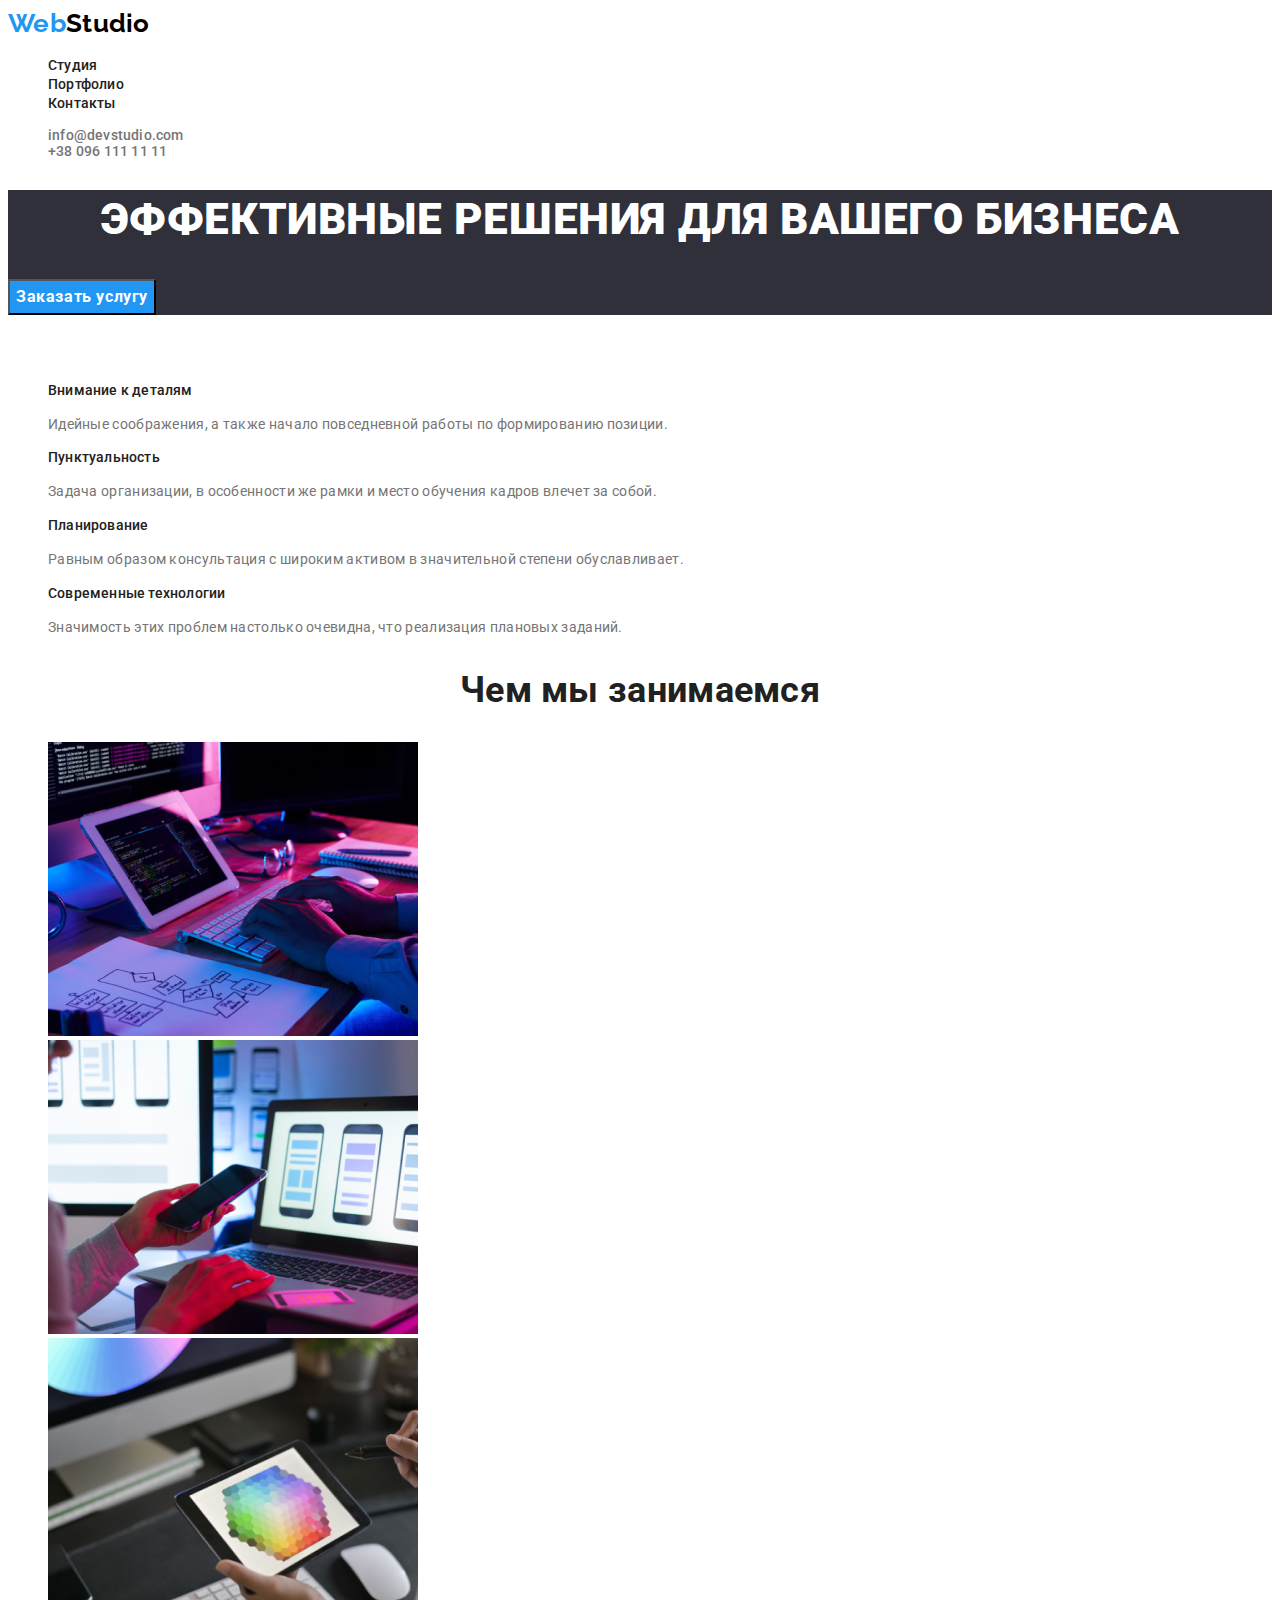
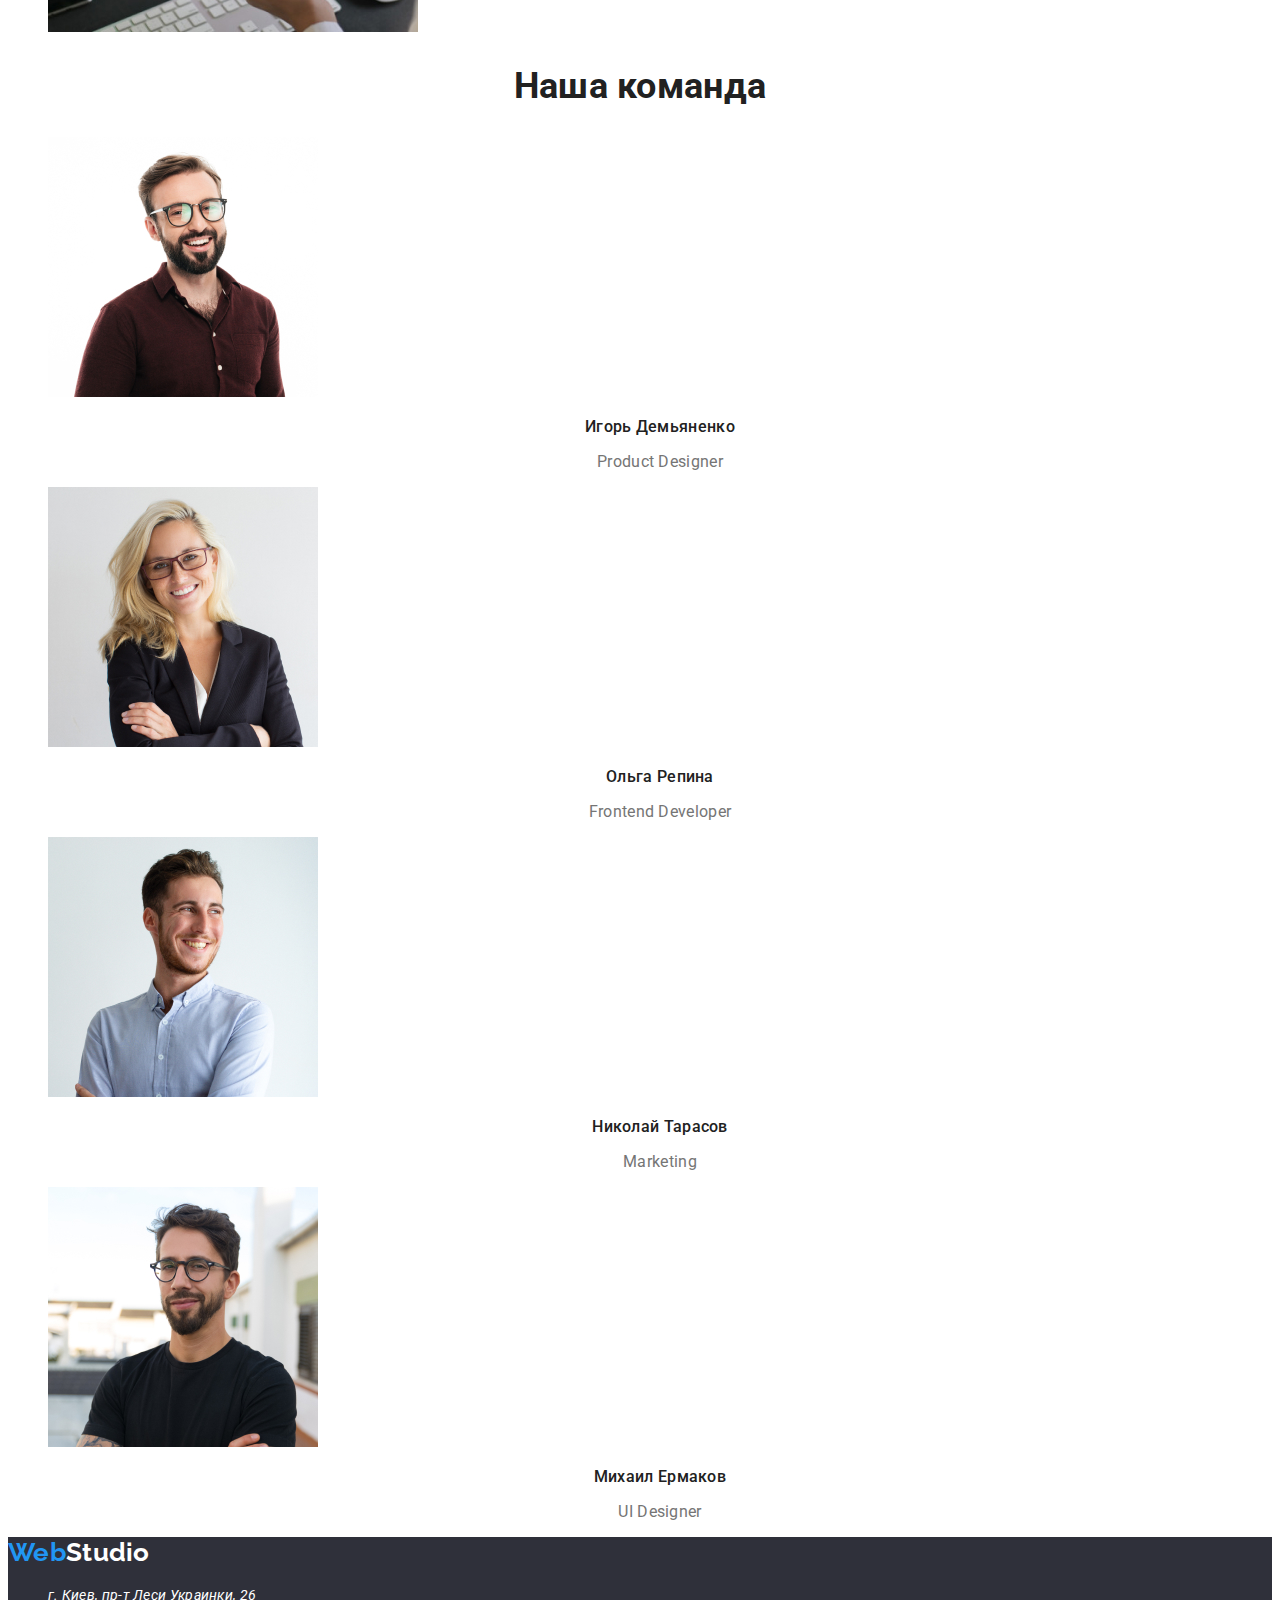
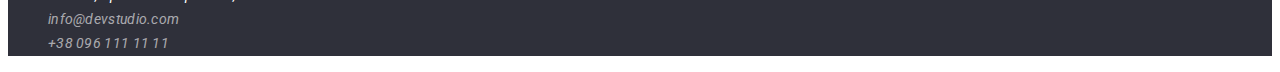
==== commit 2e88946a: "edit style.css" ====
--- a/index.html
+++ b/index.html
@@ -14,7 +14,7 @@
     <link rel="stylesheet" href="./css/styles.css">
     <title>Document</title>
 </head>
-<body class="page-index">
+<body>
     <!--Хэдер-->
     <header class="header">
         <nav class="header-nav">
--- a/css/styles.css
+++ b/css/styles.css
@@ -1,39 +1,41 @@
 :root {
-    --main-white-color: #ffffff;
+    --main-white-color: #fff;
     --main-text-color: #757575;
     --second-text-color: #212121;
     --accent-color: #2196F3;
 }
+body {
+  font-family: 'Roboto', sans-serif;
+  letter-spacing: .3px;
+  color: var(--main-text-color);
+  background-color: var(--main-white-color);
+}
 
 /*header*/
 
 .header-logo {
     font-family: 'Raleway';
-    font-style: normal;
     font-weight: 700;
     font-size: 26px;
-    line-height: 31px;
-    letter-spacing: 0.03em;
-    text-decoration: none;
-    color: #000000;
+    line-height: 1.2;
+    text-decoration: none;
+    color: #000;
 }
 .header-logo:focus {
-    color: #000000;
+    color: #000;
 }
 .logo-part {
-    color: var(--accent-color);
+    color: #2196F3;
 }
 .header-list {
     list-style: none;
     color: var(--second-text-color);
 }
 .header-link {
-    font-family: 'Roboto';
-    font-style: normal;
-    font-weight: 500;
-    font-size: 14px;
-    line-height: 16px;
-    letter-spacing: 0.02em;
+    font-weight: 500;
+    font-size: 14px;
+    line-height: 1.14;
+    letter-spacing: .2px;
     text-decoration: none;
     color: var(--second-text-color);
 }
@@ -42,12 +44,10 @@
     color: var(--accent-color);
 }
 .header-list-contact {
-    font-family: 'Roboto';
-    font-style: normal;
-    font-weight: 500;
-    font-size: 14px;
-    line-height: 16px;
-    letter-spacing: 0.02em;
+    font-weight: 500;
+    font-size: 14px;
+    line-height: 1.14;
+    letter-spacing: .2px;
     list-style: none;
 }
 .header-contact {
@@ -68,11 +68,9 @@
 
 .footer-logo {
     font-family: 'Raleway';
-    font-style: normal;
     font-weight: 700;
     font-size: 26px;
-    line-height: 31px;
-    letter-spacing: 0.03em;
+    line-height: 1.19;
     text-decoration: none;
     color: var(--main-white-color);
 }
@@ -81,23 +79,15 @@
     list-style: none;
 }
 .footer-adress {
-    font-family: 'Roboto';
-    font-style: normal;
-    font-weight: 400;
-    font-size: 14px;
-    line-height: 24px;
-    letter-spacing: 0.03em;
+    font-size: 14px;
+    line-height: 1.71;
 }
 
 .footer-contact {
-    font-family: 'Roboto';
-    font-style: normal;
-    font-weight: 400;
-    font-size: 14px;
-    line-height: 24px;
-    letter-spacing: 0.03em;
-    text-decoration: none;
-    color: rgba(255, 255, 255, 0.6);
+    font-size: 14px;
+    line-height: 1.71;
+    text-decoration: none;
+    color: rgb(255, 255, 255, .6);
 }
 
 .footer-contact:hover,
@@ -107,116 +97,79 @@
 
 /*main index.html*/
 
-.page-index {
-    background-color: #ffffff;
-    color: var(--main-text-color);
-}
 .main {
     background-color: #2F303A;
 }
 .main-title {
-    font-family: 'Roboto';
-    font-style: normal;
     font-weight: 900;
     font-size: 44px;
-    line-height: 60px;
-    text-align: center;
-    letter-spacing: 0.06em;
+    line-height: 1.36;
+    text-align: center;
+    letter-spacing: .6px;
     text-transform: uppercase;
     color: var(--main-white-color);
 }
 .main-button {
-    font-family: 'Roboto';
-    font-style: normal;
-    font-weight: 700;
-    font-size: 16px;
-    line-height: 30px;
-    display: flex;
-    align-items: center;
-    text-align: center;
-    letter-spacing: 0.06em;
+    font-family: inherit;
+    font-weight: 700;
+    font-size: 16px;
+    line-height: 1.87;
+    letter-spacing: .6px;
     background-color: var(--accent-color);
     color: var(--main-white-color);
 }
-.button {
-    background-color: #2196F3;
-    color: #ffffff;
-}
 .peculiarities {
-    color: #ffffff;
+    color: #fff;
 }
 .peculiarities-list {
     list-style: none;
 }
 .peculiarities-header {
-    font-family: 'Roboto';
-    font-style: normal;
-    font-weight: 500;
-    font-size: 14px;
-    line-height: 16px;
-    letter-spacing: 0.02em;
+    font-weight: 500;
+    font-size: 14px;
+    line-height: 1.14;
+    letter-spacing: .2px;
     color: var(--second-text-color);
 }
 .peculiarities-text {
-    font-family: 'Roboto';
-    font-style: normal;
-    font-weight: 400;
-    font-size: 14px;
-    line-height: 24px;
-    letter-spacing: 0.03em;
+    font-size: 14px;
+    line-height: 1.71;
 }
 .work-header {
-    font-family: 'Roboto';
-    font-style: normal;
     font-weight: 700;
     font-size: 36px;
-    line-height: 42px;
-    text-align: center;
-    letter-spacing: 0.03em;
+    line-height: 1.16;
+    text-align: center;
     color: var(--second-text-color);
 }
 .section-work-list {
     list-style: none;
 }
 .team-header {
-    font-family: 'Roboto';
-    font-style: normal;
     font-weight: 700;
     font-size: 36px;
-    line-height: 42px;
-    text-align: center;
-    letter-spacing: 0.03em;
+    line-height: 1.16;
+    text-align: center;
     color: var(--second-text-color);
 }
 .team-list {
     list-style: none;
 }
 .team-name {
-    font-family: 'Roboto';
-    font-style: normal;
-    font-weight: 500;
-    font-size: 16px;
-    line-height: 19px;
-    text-align: center;
-    letter-spacing: 0.03em;
+    font-weight: 500;
+    font-size: 16px;
+    line-height: 1.19;
+    text-align: center;
     color: var(--second-text-color);
 }
 .team-position {
-    font-family: 'Roboto';
-    font-style: normal;
-    font-weight: 400;
-    font-size: 16px;
-    line-height: 19px;
-    text-align: center;
-    letter-spacing: 0.03em;
+    font-size: 16px;
+    line-height: 1.19;
+    text-align: center;
 }
 
 /*main portfolio.html*/
 
-.page-portfolio {
-    background-color: var(--main-white-color);
-    color: var(--second-text-color);
-}
 .portfolio-title {
     color: var(--main-white-color);
 }
@@ -224,13 +177,10 @@
     list-style: none;
 }
 .portfolio-button {
-    font-family: 'Roboto';
-    font-style: normal;
-    font-weight: 500;
-    font-size: 16px;
-    line-height: 26px;
-    text-align: center;
-    letter-spacing: 0.03em;
+    font-family: inherit;
+    font-weight: 500;
+    font-size: 16px;
+    line-height: 1.62;
 }
 .portfolio-button:hover,
 .portfolio-button:focus {
@@ -241,20 +191,14 @@
     list-style: none;
 }
 .portfolio-project-type {
-    font-family: 'Roboto';
-    font-style: normal;
-    font-weight: 400;
-    font-size: 16px;
-    line-height: 30px;
-    letter-spacing: 0.03em;
+    font-size: 16px;
+    line-height: 1.87;
     color: var(--main-text-color);
 }
 .portfolio-project-name {
-    font-family: 'Roboto';
-    font-style: normal;
     font-weight: 700;
     font-size: 18px;
-    line-height: 36px;
-    letter-spacing: 0.06em;
+    line-height: 2;
+    letter-spacing: .6px;
     color: var(--second-text-color);
 }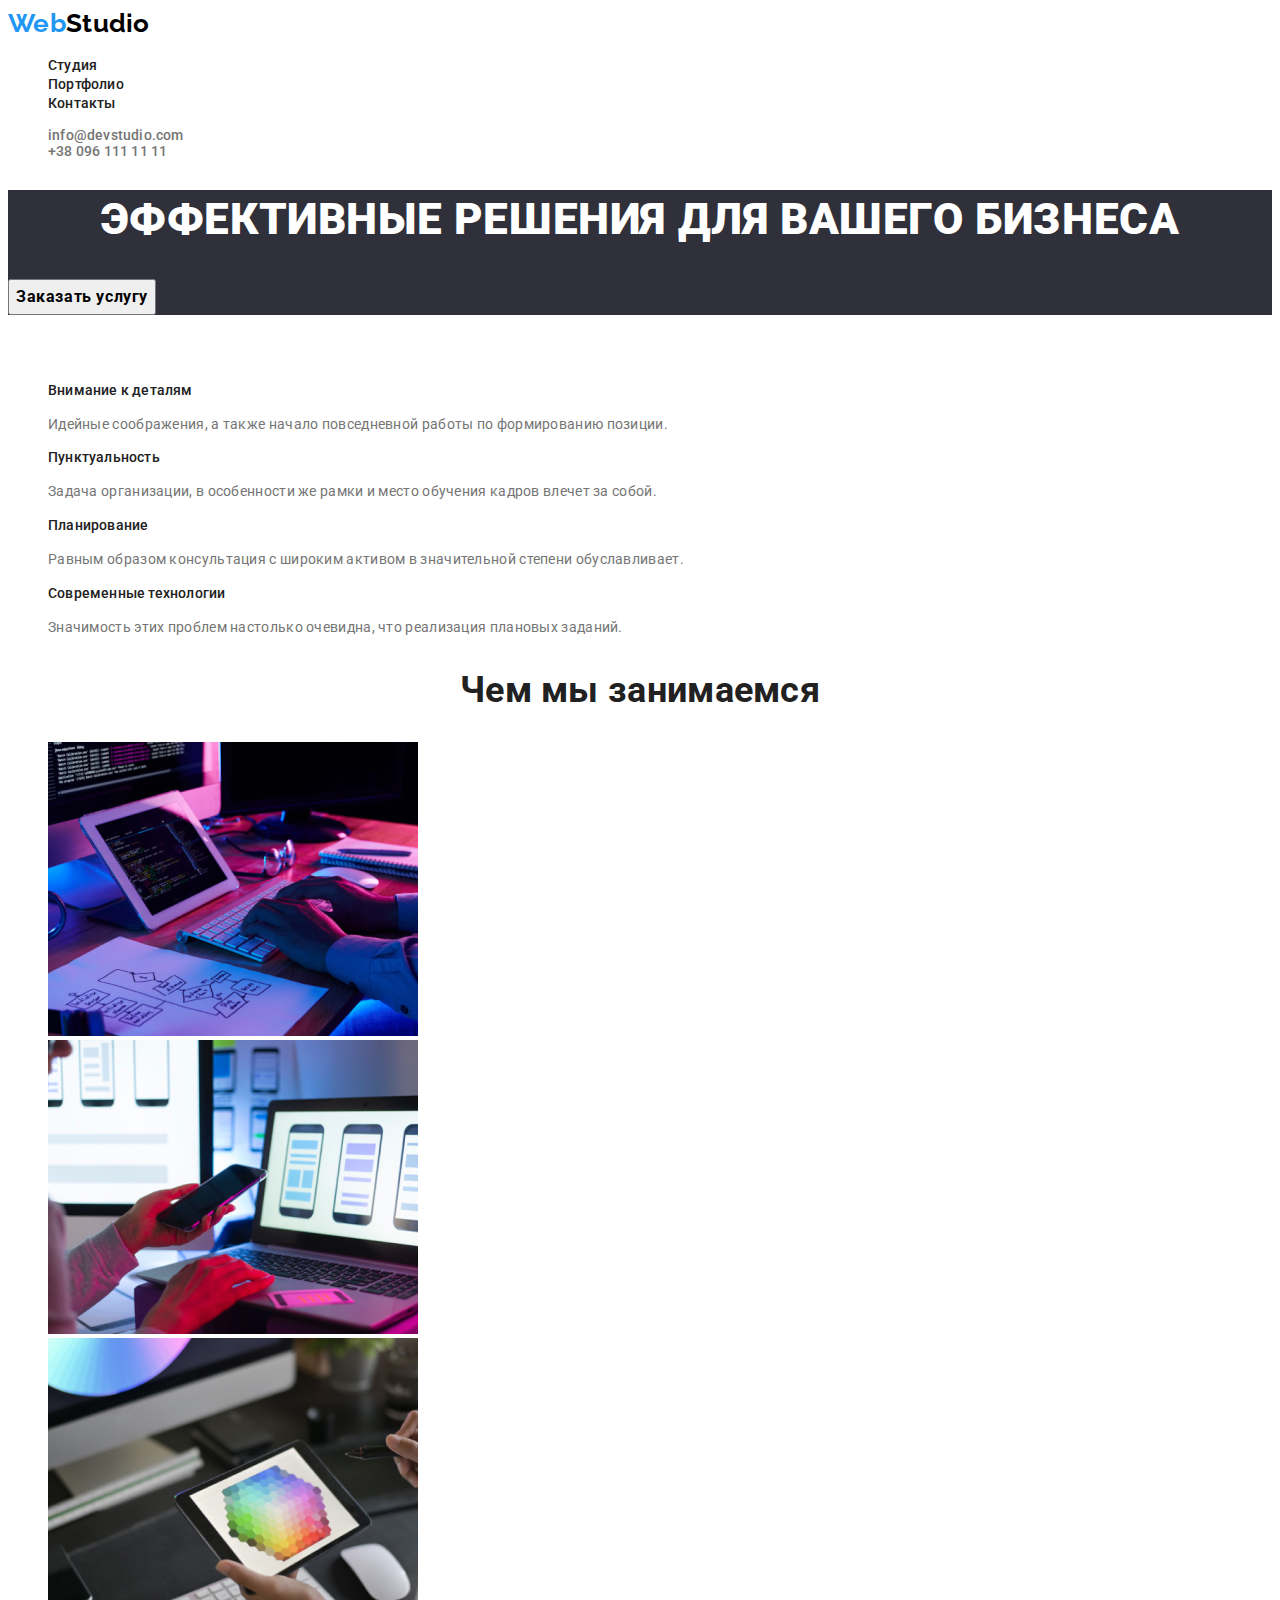
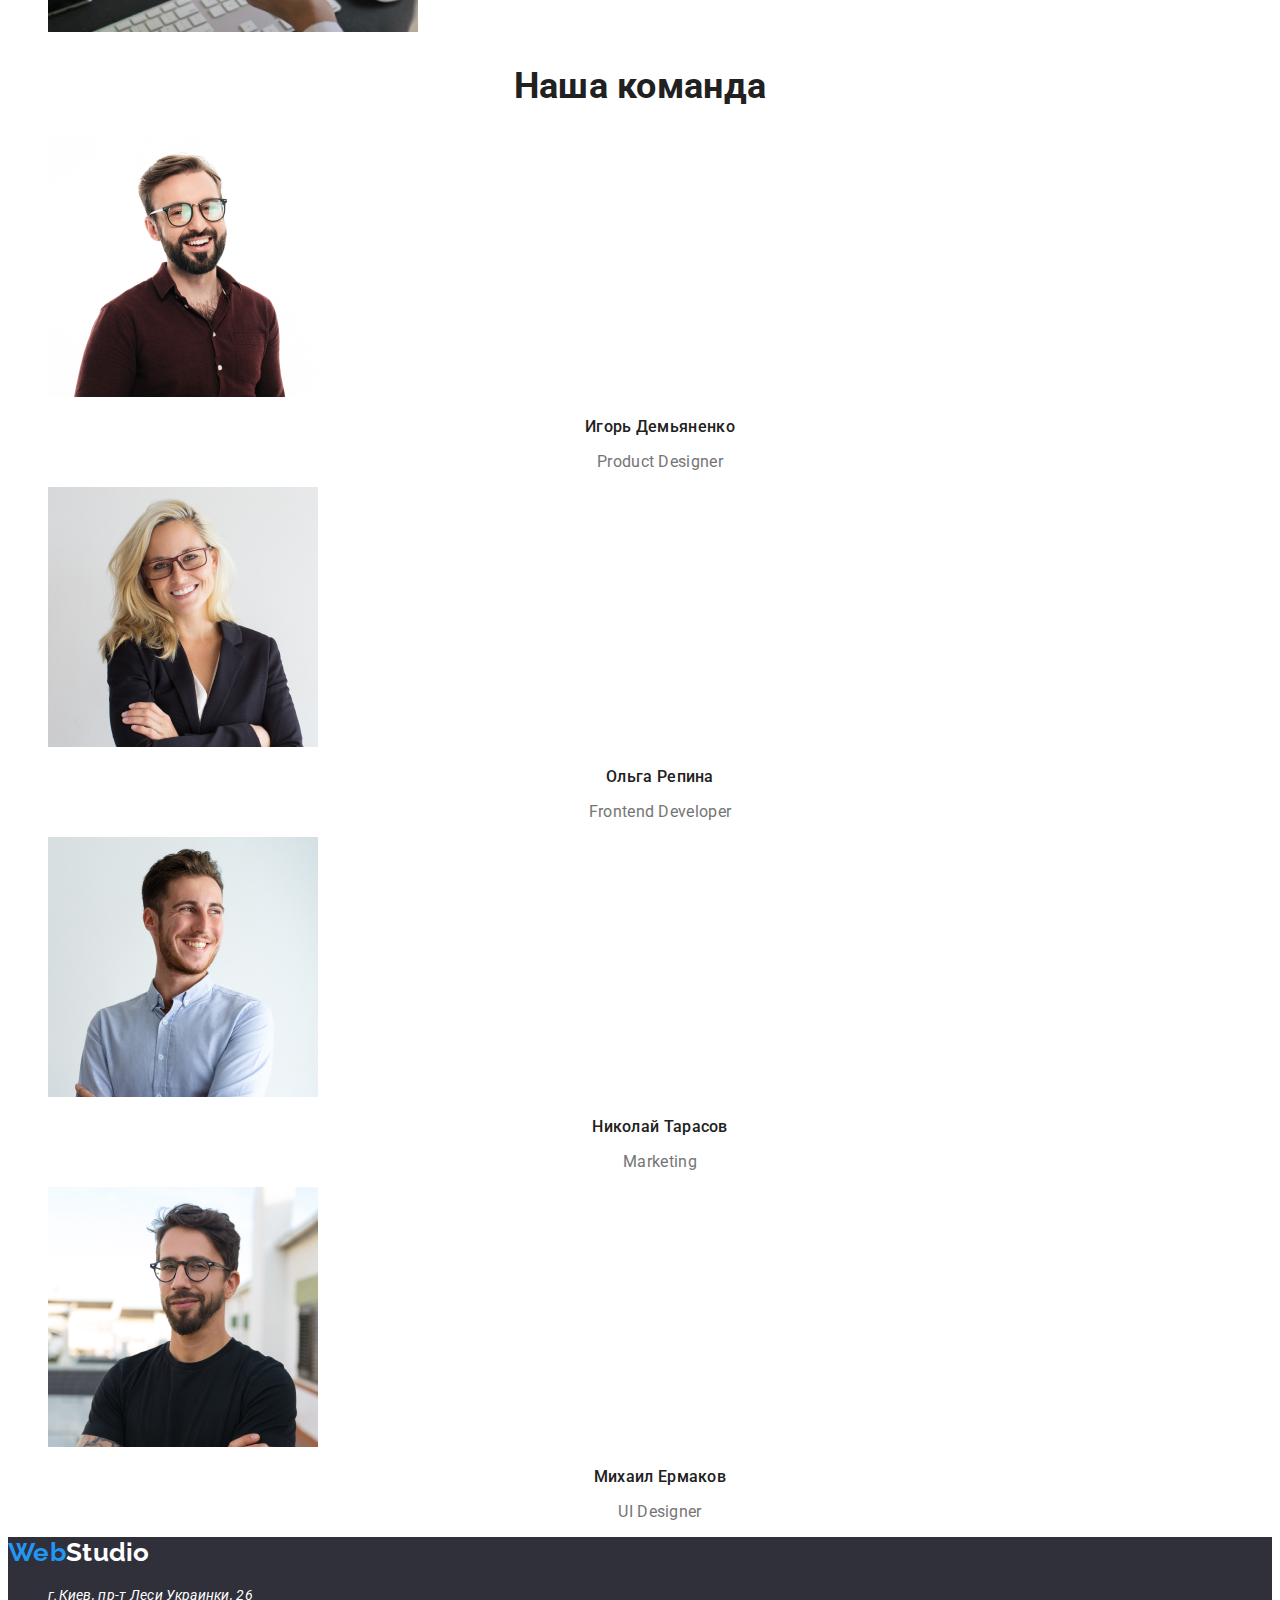
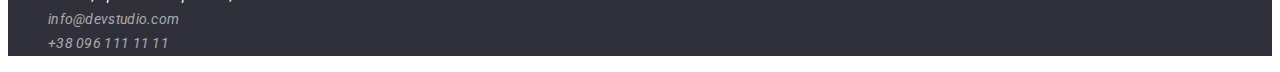
==== commit 9804d710: "add link to adress" ====
--- a/index.html
+++ b/index.html
@@ -121,7 +121,7 @@
         <a class="footer-logo" lang="en" href="./index.html"> <span class="logo-part">Web</span>Studio</a>
         <address>
             <ul class="footer-list">
-                <li class="footer-adress">г. Киев, пр-т Леси Украинки, 26</li>
+                <li><a class="footer-adress" href="https://goo.gl/maps/x8rfosM5Hry5HzXB7" target="_blank" rel="noopener noreferrer">г.Киев, пр-т Леси Украинки, 26</a></li>
                 <li><a class="footer-contact" lang="en" href="mailto:info@devstudio.com">info@devstudio.com</a></li>
                 <li><a class="footer-contact" href="tel:+380961111111">+38 096 111 11 11</a></li>
             </ul>
--- a/css/styles.css
+++ b/css/styles.css
@@ -1,8 +1,8 @@
 :root {
-    --main-white-color: #fff;
-    --main-text-color: #757575;
-    --second-text-color: #212121;
-    --accent-color: #2196F3;
+  --main-white-color: #fff;
+  --main-text-color: #757575;
+  --second-text-color: #212121;
+  --accent-color: #2196F3;
 }
 body {
   font-family: 'Roboto', sans-serif;
@@ -14,191 +14,196 @@
 /*header*/
 
 .header-logo {
-    font-family: 'Raleway';
-    font-weight: 700;
-    font-size: 26px;
-    line-height: 1.2;
-    text-decoration: none;
-    color: #000;
+  font-family: 'Raleway';
+  font-weight: 700;
+  font-size: 26px;
+  line-height: 1.2;
+  text-decoration: none;
+  color: #000;
 }
 .header-logo:focus {
-    color: #000;
+  color: #000;
 }
 .logo-part {
-    color: #2196F3;
+  color: #2196F3;
 }
 .header-list {
-    list-style: none;
-    color: var(--second-text-color);
+  list-style: none;
+  color: var(--second-text-color);
 }
 .header-link {
-    font-weight: 500;
-    font-size: 14px;
-    line-height: 1.14;
-    letter-spacing: .2px;
-    text-decoration: none;
-    color: var(--second-text-color);
+  font-weight: 500;
+  font-size: 14px;
+  line-height: 1.14;
+  letter-spacing: .2px;
+  text-decoration: none;
+  color: var(--second-text-color);
 }
 .header-link:hover,
 .header-link:focus {
-    color: var(--accent-color);
+  color: var(--accent-color);
 }
 .header-list-contact {
-    font-weight: 500;
-    font-size: 14px;
-    line-height: 1.14;
-    letter-spacing: .2px;
-    list-style: none;
+  font-weight: 500;
+  font-size: 14px;
+  line-height: 1.14;
+  letter-spacing: .2px;
+  list-style: none;
 }
 .header-contact {
-    text-decoration: none;
-    color: var(--main-text-color);
+  text-decoration: none;
+  color: var(--main-text-color);
 }
 .header-contact:hover,
 .header-contact:focus {
-    color: var(--accent-color);
+  color: var(--accent-color);
 }
 
 /*Footer*/
 
 .footer {
-    background-color: #2F303A;
-    color: var(--main-white-color);
+  color: var(--main-white-color);
+  background-color: #2F303A;
 }
 
 .footer-logo {
-    font-family: 'Raleway';
-    font-weight: 700;
-    font-size: 26px;
-    line-height: 1.19;
-    text-decoration: none;
-    color: var(--main-white-color);
+  font-family: 'Raleway';
+  font-weight: 700;
+  font-size: 26px;
+  line-height: 1.19;
+  text-decoration: none;
+  color: var(--main-white-color);
 }
 
 .footer-list {
-    list-style: none;
+  list-style: none;
 }
 .footer-adress {
-    font-size: 14px;
-    line-height: 1.71;
+  font-size: 14px;
+  line-height: 1.71;
+  text-decoration: none;
+  color: #fff;
 }
 
 .footer-contact {
-    font-size: 14px;
-    line-height: 1.71;
-    text-decoration: none;
-    color: rgb(255, 255, 255, .6);
+  font-size: 14px;
+  line-height: 1.71;
+  text-decoration: none;
+  color: rgb(255, 255, 255, .6);
 }
 
 .footer-contact:hover,
 .footer-contact:focus {
-    color: var(--accent-color);
+  color: var(--accent-color);
 }
 
 /*main index.html*/
 
 .main {
-    background-color: #2F303A;
+  background-color: #2F303A;
 }
 .main-title {
-    font-weight: 900;
-    font-size: 44px;
-    line-height: 1.36;
-    text-align: center;
-    letter-spacing: .6px;
-    text-transform: uppercase;
-    color: var(--main-white-color);
+  font-weight: 900;
+  font-size: 44px;
+  line-height: 1.36;
+  text-align: center;
+  letter-spacing: .6px;
+  text-transform: uppercase;
+  color: var(--main-white-color);
 }
 .main-button {
-    font-family: inherit;
-    font-weight: 700;
-    font-size: 16px;
-    line-height: 1.87;
-    letter-spacing: .6px;
-    background-color: var(--accent-color);
-    color: var(--main-white-color);
+  font-family: inherit;
+  font-weight: 700;
+  font-size: 16px;
+  line-height: 1.87;
+  letter-spacing: .6px;
+}
+.main-button:hover,
+.main-button:focus {
+  color: #fff;
+  background-color: var(--accent-color);
 }
 .peculiarities {
-    color: #fff;
+  color: #fff;
 }
 .peculiarities-list {
-    list-style: none;
+  list-style: none;
 }
 .peculiarities-header {
-    font-weight: 500;
-    font-size: 14px;
-    line-height: 1.14;
-    letter-spacing: .2px;
-    color: var(--second-text-color);
+  font-weight: 500;
+  font-size: 14px;
+  line-height: 1.14;
+  letter-spacing: .2px;
+  color: var(--second-text-color);
 }
 .peculiarities-text {
-    font-size: 14px;
-    line-height: 1.71;
+  font-size: 14px;
+  line-height: 1.71;
 }
 .work-header {
-    font-weight: 700;
-    font-size: 36px;
-    line-height: 1.16;
-    text-align: center;
-    color: var(--second-text-color);
+  font-weight: 700;
+  font-size: 36px;
+  line-height: 1.16;
+  text-align: center;
+  color: var(--second-text-color);
 }
 .section-work-list {
-    list-style: none;
+  list-style: none;
 }
 .team-header {
-    font-weight: 700;
-    font-size: 36px;
-    line-height: 1.16;
-    text-align: center;
-    color: var(--second-text-color);
+  font-weight: 700;
+  font-size: 36px;
+  line-height: 1.16;
+  text-align: center;
+  color: var(--second-text-color);
 }
 .team-list {
     list-style: none;
 }
 .team-name {
-    font-weight: 500;
-    font-size: 16px;
-    line-height: 1.19;
-    text-align: center;
-    color: var(--second-text-color);
+  font-weight: 500;
+  font-size: 16px;
+  line-height: 1.19;
+  text-align: center;
+  color: var(--second-text-color);
 }
 .team-position {
-    font-size: 16px;
-    line-height: 1.19;
-    text-align: center;
+  font-size: 16px;
+  line-height: 1.19;
+  text-align: center;
 }
 
 /*main portfolio.html*/
 
 .portfolio-title {
-    color: var(--main-white-color);
+  color: var(--main-white-color);
 }
 .portfolio-list {
-    list-style: none;
+  list-style: none;
 }
 .portfolio-button {
-    font-family: inherit;
-    font-weight: 500;
-    font-size: 16px;
-    line-height: 1.62;
+  font-family: inherit;
+  font-weight: 500;
+  font-size: 16px;
+  line-height: 1.62;
 }
 .portfolio-button:hover,
 .portfolio-button:focus {
-    background-color: var(--accent-color);
-    color: var(--main-white-color);
+  background-color: var(--accent-color);
+  color: var(--main-white-color);
 }
 .portfolio-project {
-    list-style: none;
+  list-style: none;
 }
 .portfolio-project-type {
-    font-size: 16px;
-    line-height: 1.87;
-    color: var(--main-text-color);
+  font-size: 16px;
+  line-height: 1.87;
+  color: var(--main-text-color);
 }
 .portfolio-project-name {
-    font-weight: 700;
-    font-size: 18px;
-    line-height: 2;
-    letter-spacing: .6px;
-    color: var(--second-text-color);
+  font-weight: 700;
+  font-size: 18px;
+  line-height: 2;
+  letter-spacing: .6px;
+  color: var(--second-text-color);
 }